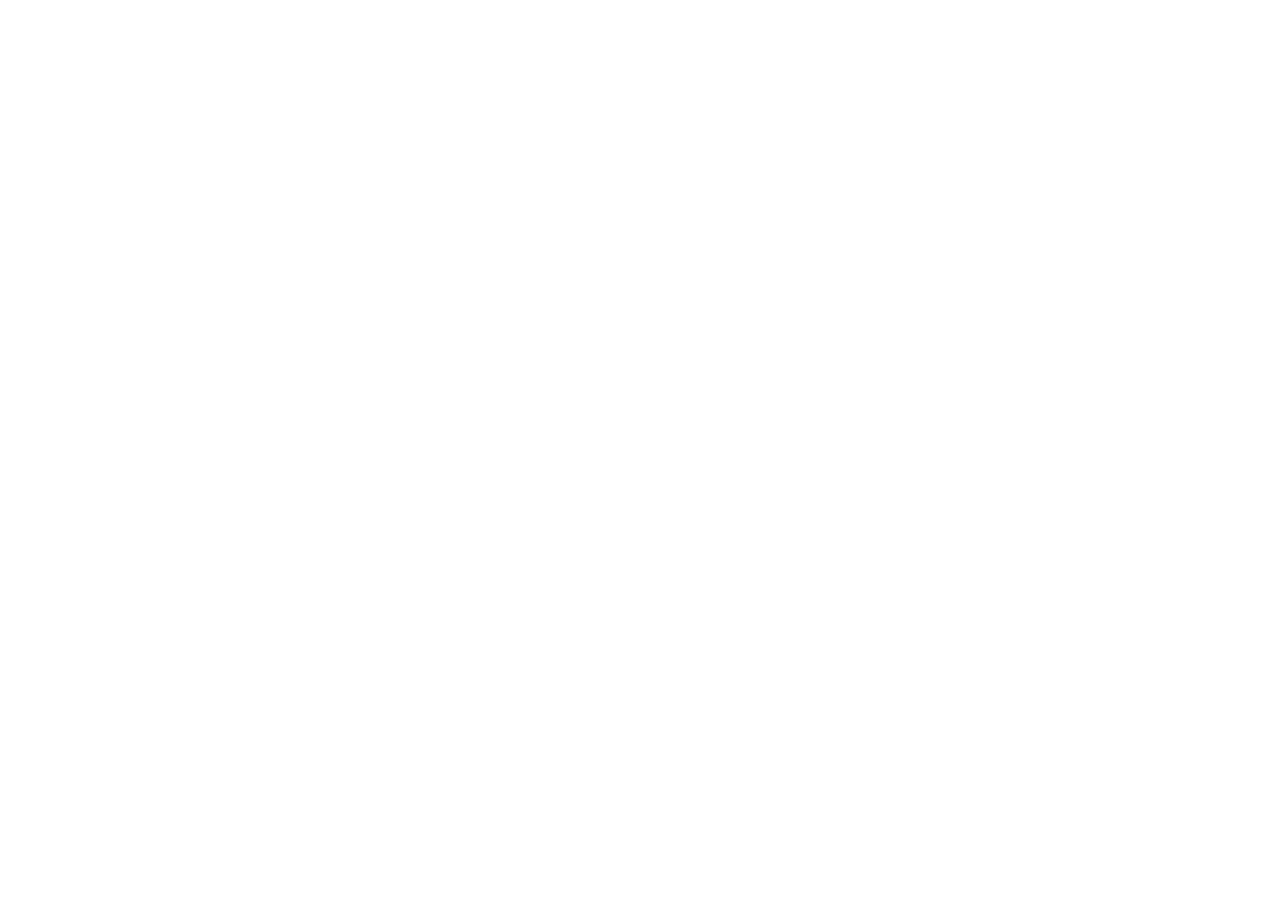
==== index.html @ aae98990 "initial files and repo" ====
<!DOCTYPE html>
<html lang="es">
<head>
    <meta charset="UTF-8">
    <meta http-equiv="X-UA-Compatible" content="IE=edge">
    <meta name="viewport" content="width=device-width, initial-scale=1.0">
    <link rel="stylesheet" href="css/styles.css">
    <link rel="icon" type="image/x-icon" href="./imgs/favicon.png">
    <title>Finanzi | Inicio</title>
</head>
<body>
    <svg xmlns="http://www.w3.org/2000/svg" style="display: none;">
        <symbol id="svg-love" class="svg_elem" viewBox="0 0 24 24">
            <path d="M18 1l-6 4-6-4-6 5v7l12 10 12-10v-7z"/>
        </symbol>
    </svg>

    <header>

    </header>

    <main>

    </main>

    <footer>

    </footer>

    <script type="text/javascript" src="code/index.js"></script>
</body>
</html>
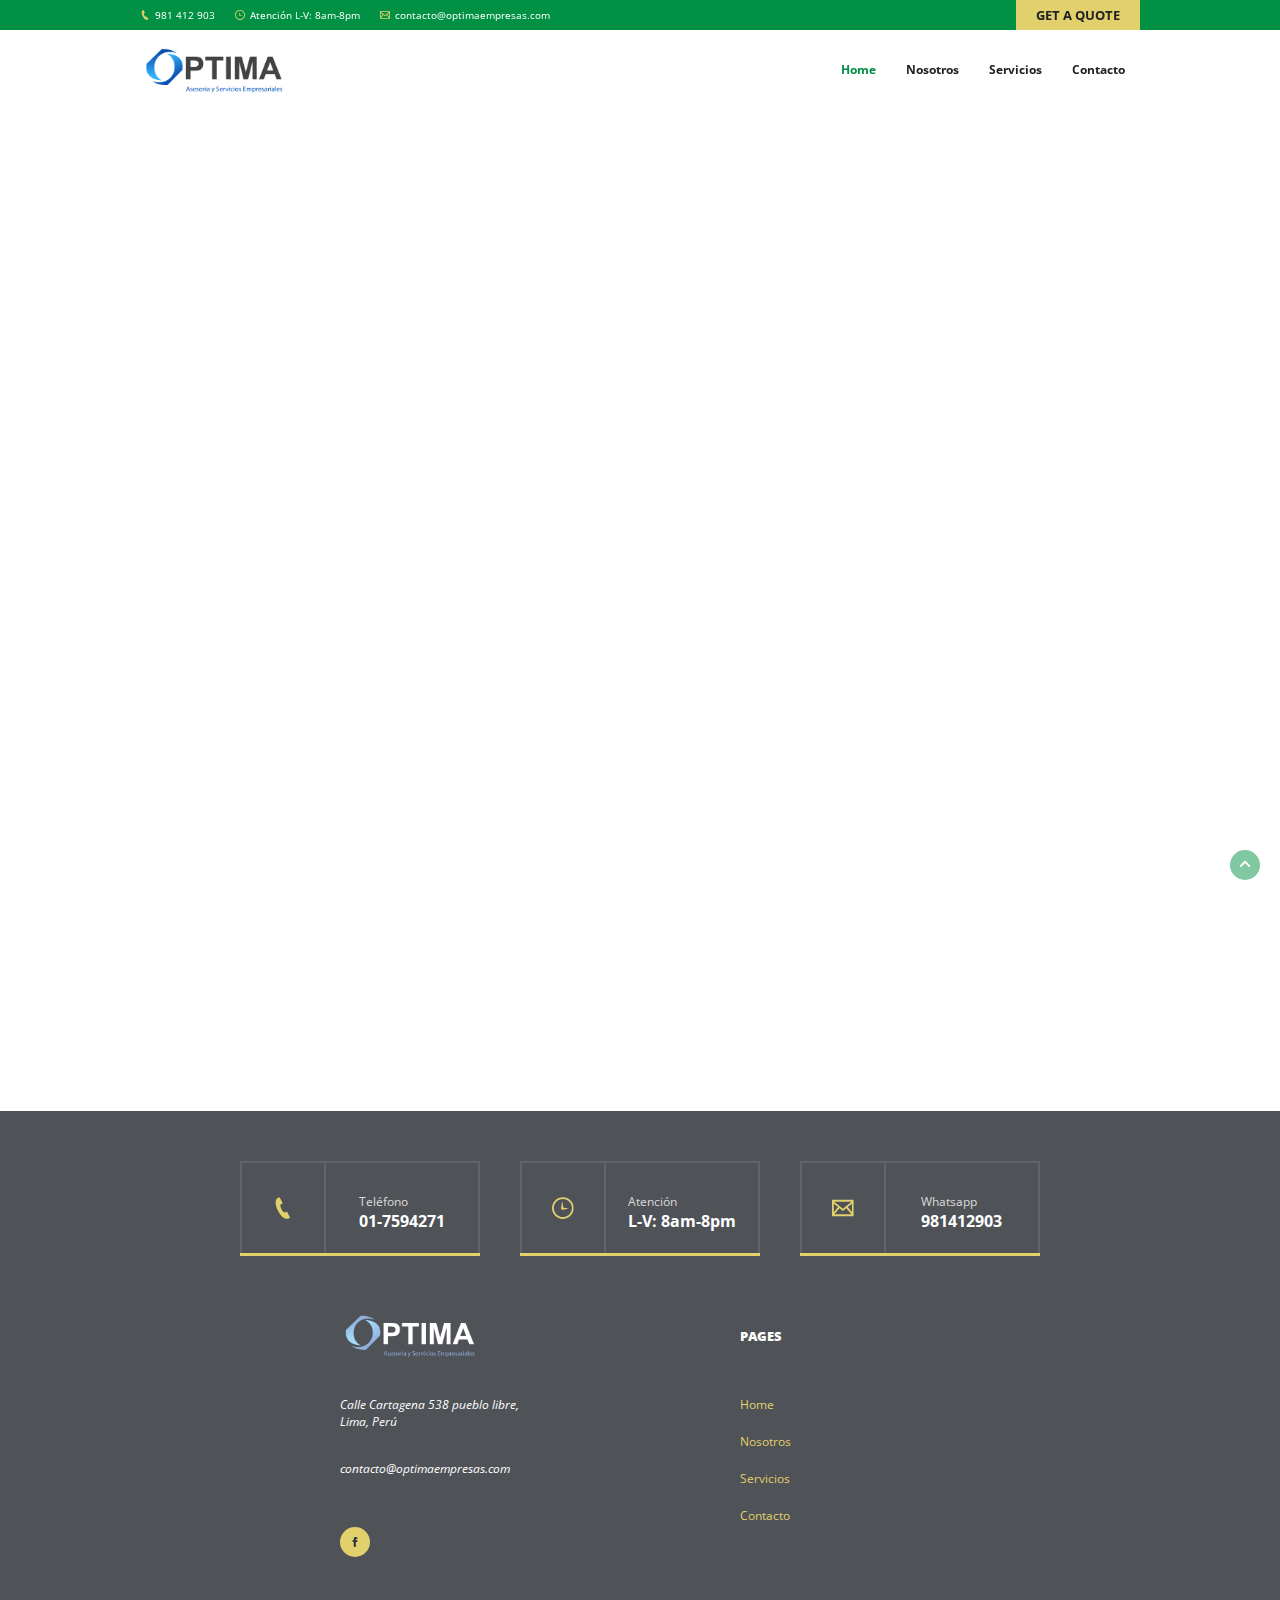
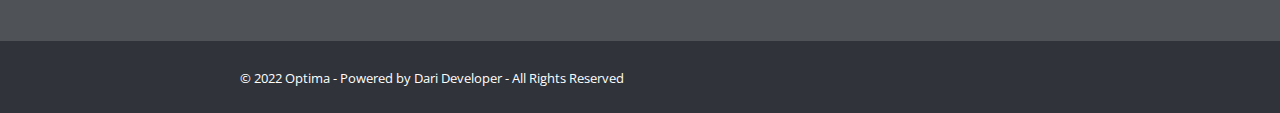
==== commit 5e3ef213: "update data footer & header" ====
--- a/index.html
+++ b/index.html
@@ -6,27 +6,203 @@
     <meta name="viewport" content="width=device-width, initial-scale=1.0">
     <link rel="stylesheet" href="css/styles.css">
     <link rel="icon" type="image/x-icon" href="./imgs/favicon.png">
+    <link rel="preconnect" href="https://fonts.googleapis.com">
+    <link rel="preconnect" href="https://fonts.gstatic.com" crossorigin>
+    <link href="https://fonts.googleapis.com/css2?family=Open+Sans:ital,wght@0,400;0,500;0,600;0,800;1,400&display=swap" rel="stylesheet">
     <title>Finanzi | Inicio</title>
 </head>
 <body>
     <svg xmlns="http://www.w3.org/2000/svg" style="display: none;">
-        <symbol id="svg-love" class="svg_elem" viewBox="0 0 24 24">
-            <path d="M18 1l-6 4-6-4-6 5v7l12 10 12-10v-7z"/>
+        <symbol id="svg-phone" class="svg_elem" viewBox="0 0 24 24">
+            <path d="M20 22.621l-3.521-6.795c-.008.004-1.974.97-2.064 1.011-2.24 1.086-6.799-7.82-4.609-8.994l2.083-1.026-3.493-6.817-2.106 1.039c-7.202 3.755 4.233 25.982 11.6 22.615.121-.055 2.102-1.029 2.11-1.033z"/>
+        </symbol>
+        <symbol id="svg-clock" class="svg_elem" viewBox="0 0 24 24">
+            <path d="M12 2c5.514 0 10 4.486 10 10s-4.486 10-10 10-10-4.486-10-10 4.486-10 10-10zm0-2c-6.627 0-12 5.373-12 12s5.373 12 12 12 12-5.373 12-12-5.373-12-12-12zm5.848 12.459c.202.038.202.333.001.372-1.907.361-6.045 1.111-6.547 1.111-.719 0-1.301-.582-1.301-1.301 0-.512.77-5.447 1.125-7.445.034-.192.312-.181.343.014l.985 6.238 5.394 1.011z"/>
+        </symbol>
+        <symbol id="svg-mail" class="svg_elem" viewBox="0 0 24 24">
+            <path d="M0 3v18h24v-18h-24zm6.623 7.929l-4.623 5.712v-9.458l4.623 3.746zm-4.141-5.929h19.035l-9.517 7.713-9.518-7.713zm5.694 7.188l3.824 3.099 3.83-3.104 5.612 6.817h-18.779l5.513-6.812zm9.208-1.264l4.616-3.741v9.348l-4.616-5.607z"/>
+        </symbol>
+        <symbol id="svg-facebook" class="svg_elem" viewBox="0 0 24 24">
+            <path d="M9 8h-3v4h3v12h5v-12h3.642l.358-4h-4v-1.667c0-.955.192-1.333 1.115-1.333h2.885v-5h-3.808c-3.596 0-5.192 1.583-5.192 4.615v3.385z"/>
+        </symbol>
+        <symbol id="svg-arrow" class="svg_elem" viewBox="0 0 24 24">
+            <path d="M5 3l3.057-3 11.943 12-11.943 12-3.057-3 9-9z"/>
         </symbol>
     </svg>
 
     <header>
+        <section class="top-bar" id="top">
+            <div class="content regular-width">
+                <div class="links">
+                    <div class="link">
+                        <svg class="icon">
+                            <use xlink:href="#svg-phone"></use>
+                        </svg>
+                        <a href="tel:+981412903">981 412 903</a>
+                    </div>
+                    <div class="link">
+                        <svg class="icon">
+                            <use xlink:href="#svg-clock"></use>
+                        </svg>
+                        <p>Atención L-V: 8am-8pm</p>
+                    </div>
+                    <div class="link">
+                        <svg class="icon">
+                            <use xlink:href="#svg-mail"></use>
+                        </svg>
+                        <a href="mailto:contacto@optimaempresas.com">contacto@optimaempresas.com</a>
+                    </div>
+                </div>
+                <a href="" class="btn small-cta">GET A QUOTE</a>
+            </div>
+        </section>
+        <section class="menu">
+            <div class="content regular-width">
+                <div class="wrapper-img logo">
+                    <img src="imgs/logo.png" alt="Finanzi logo">
+                </div>
+    
+                <nav>
+                    <ul>
+                        <li>
+                            <a href="" class="active">Home</a>
+                        </li>
+                        <li>
+                            <a href="">Nosotros</a>
+                        </li>
+                        <li>
+                            <a href="">Servicios</a>
+                        </li>
+                        <li>
+                            <a href="">Contacto</a>
+                        </li>
+                    </ul>
+                </nav>
+            </div>
+        </section>
 
     </header>
 
-    <main>
+    <main style="height: 1000px;">
 
     </main>
 
     <footer>
-
+        <section class="middle contact">
+            <div class="content small-width">
+                <section class="contact-cards">
+                    <article class="card phone">
+                        <svg class="icon">
+                            <use xlink:href="#svg-phone"></use>
+                        </svg>
+                        <div class="text-wrapper">
+                            <a href="tel:017594271">
+                                Teléfono
+                                <span>        
+                                    01-7594271
+                                </span>
+                            </a>
+                        </div>
+                    </article>
+
+                    
+                    <article class="card schedule">
+                        <svg class="icon">
+                            <use xlink:href="#svg-clock"></use>
+                        </svg>
+                        <div class="text-wrapper">
+                            <p>
+                                Atención 
+                                <span>        
+                                    L-V: 8am-8pm
+                                </span>
+                            </p>
+                        </div>
+                    </article>
+                    
+                    <article class="card email">
+                        <svg class="icon">
+                            <use xlink:href="#svg-mail"></use>
+                        </svg>
+                        <div class="text-wrapper">
+                            <a href="https://api.whatsapp.com/send?phone=51981412903">
+                                Whatsapp
+                                <span>        
+                                    981412903
+                                </span>
+                            </a>
+                        </div>
+                    </article>
+                </section>
+
+                <section class="widgets">
+                    <article class="socials">
+                        <div class="content">
+                            <div class="wrapper-img logo">
+                                <img src="imgs/logo-white.png" alt="Finanzi logo">
+                            </div>
+                            <address>
+                                <span>
+                                    Calle Cartagena 538 pueblo libre, 
+                                    <br>
+                                    Lima, Perú
+                                </span>
+                                <span>
+                                    contacto@optimaempresas.com
+                                </span>
+                            </address>
+                            <div class="icons">
+                                <a href="https://www.facebook.com/profile.php?id=100041220224706">
+                                    <svg class="icon facebook">
+                                        <use xlink:href="#svg-facebook"></use>
+                                    </svg>
+                                </a>
+                            </div>
+                        </div>
+                    </article>
+                    <article class="pages">
+                        <div class="content">
+                            <h4>
+                                PAGES
+                            </h4>
+                            <ul>
+                                <li>
+                                    <a href="" class="active">Home</a>
+                                </li>
+                                <li>
+                                    <a href="">Nosotros</a>
+                                </li>
+                                <li>
+                                    <a href="">Servicios</a>
+                                </li>
+                                <li>
+                                    <a href="">Contacto</a>
+                                </li>
+                            </ul>
+                        </div>
+                    </article>
+
+                </section>
+
+            </div>
+        </section>
+
+        <section class="bottom copyright">
+            <div class="content small-width">
+                <small>
+                    © 2022 Optima - Powered by Dari Developer - All Rights Reserved
+                </small>
+            </div>
+        </section>
+
+        <button id="go-top">
+            <svg>
+                <use xlink:href="#svg-arrow"></use>
+            </svg>
+        </button>
     </footer>
 
-    <script type="text/javascript" src="code/index.js"></script>
+    <script type="text/javascript" src="code/header.js"></script>
+    <script type="text/javascript" src="code/footer.js"></script>
 </body>
 </html>--- a/css/styles.css
+++ b/css/styles.css
@@ -0,0 +1,367 @@
+html {
+  margin: 0;
+  padding: 0;
+  scroll-behavior: smooth;
+}
+
+body {
+  margin: 0;
+  padding: 0;
+  scroll-behavior: smooth;
+}
+
+.wrapper-img {
+  margin: 0;
+  padding: 0;
+  display: flex;
+  align-items: center;
+  justify-content: center;
+}
+.wrapper-img img {
+  margin: 0;
+  padding: 0;
+  width: 100%;
+  height: 100%;
+}
+
+p {
+  font-size: 18px;
+}
+p.small {
+  font-size: 16px;
+}
+
+.hide {
+  display: none !important;
+}
+
+a {
+  text-decoration: none;
+  color: #009144;
+}
+
+.regular-width {
+  width: 1000px;
+  margin: 0 auto;
+}
+
+.small-width {
+  width: 800px;
+  margin: 0 auto;
+}
+
+header {
+  font-family: "Open Sans", sans-serif;
+  width: 100%;
+  position: sticky;
+  top: -30px;
+}
+header .top-bar {
+  width: 100%;
+  background-color: #009144;
+}
+header .top-bar .content {
+  display: flex;
+  align-items: center;
+  justify-content: space-between;
+  height: 30px;
+}
+header .top-bar .content .links {
+  display: flex;
+  align-items: center;
+  justify-content: center;
+}
+header .top-bar .content .links .link {
+  display: flex;
+  align-items: center;
+  justify-content: center;
+  margin-right: 20px;
+}
+header .top-bar .content .links .link .icon {
+  height: 10px;
+  width: 10px;
+  margin-right: 5px;
+  display: inline-block;
+  fill: #e1d06c;
+}
+header .top-bar .content .links .link a, header .top-bar .content .links .link p {
+  display: inline-block;
+  font-size: 10px;
+  color: #fff;
+}
+header .top-bar .content .links .link a:hover {
+  color: #e1d06c;
+}
+header .top-bar .content .btn.small-cta {
+  height: 100%;
+  padding: 0 20px;
+  line-height: 30px;
+}
+header .top-bar .content .btn.small-cta:hover {
+  background-color: rgba(225, 208, 108, 0.9);
+}
+header .menu {
+  width: 100%;
+  background-color: #fff;
+}
+header .menu .content {
+  display: flex;
+  align-items: center;
+  justify-content: space-between;
+}
+header .menu .content .logo {
+  width: 150px;
+  height: auto;
+  margin: 15px 0;
+}
+header .menu .content .logo img {
+  height: inherit;
+  width: inherit;
+}
+header .menu .content ul {
+  display: flex;
+  align-items: center;
+  justify-content: flex-end;
+}
+header .menu .content ul li {
+  list-style: none;
+  font-size: 12px;
+}
+header .menu .content ul li a {
+  color: #222222;
+  font-weight: bold;
+  transition-duration: 0.5s;
+  padding: 0 15px;
+  height: 40px;
+  display: inline-block;
+  line-height: 40px;
+}
+header .menu .content ul li a.active {
+  color: #009144;
+  cursor: none;
+}
+header .menu .content ul li a:hover:not(.active) {
+  color: #009144;
+  font-size: 14px;
+}
+
+footer {
+  font-family: "Open Sans", sans-serif;
+  color: #fff;
+}
+footer .middle {
+  background-color: rgba(48, 52, 58, 0.85);
+  padding-top: 50px;
+  padding-bottom: 80px;
+}
+footer .middle .contact-cards {
+  display: flex;
+  align-items: center;
+  justify-content: space-between;
+  padding-bottom: 50px;
+}
+footer .middle .contact-cards .card {
+  display: flex;
+  align-items: center;
+  justify-content: center;
+  border-bottom: 3px solid #e1d06c;
+  transition-duration: 0.5s;
+  width: 30%;
+}
+footer .middle .contact-cards .card:hover {
+  background-color: #30343a;
+}
+footer .middle .contact-cards .card .icon {
+  width: 30px;
+  height: 30px;
+  fill: #e1d06c;
+  padding: 30px;
+  border: 2px solid rgba(255, 255, 255, 0.1);
+  border-bottom: none;
+}
+footer .middle .contact-cards .card .text-wrapper {
+  width: calc(100% - 30px);
+  display: flex;
+  align-items: center;
+  justify-content: center;
+  border: 2px solid rgba(255, 255, 255, 0.1);
+  border-left: 0;
+  border-bottom: none;
+}
+footer .middle .contact-cards .card .text-wrapper p, footer .middle .contact-cards .card .text-wrapper a {
+  height: 30px;
+  color: #fff;
+  font-size: 12px;
+  color: rgba(255, 255, 255, 0.8);
+  padding: 30px 0;
+  margin: 0 auto;
+  transition-duration: 0.5s;
+  display: inline-block;
+}
+footer .middle .contact-cards .card .text-wrapper p span, footer .middle .contact-cards .card .text-wrapper a span {
+  color: #fff;
+  display: block;
+  font-size: 16px;
+  font-weight: bold;
+}
+footer .middle .contact-cards .card a:hover span {
+  color: #e1d06c;
+}
+footer .middle .widgets {
+  display: flex;
+  align-items: flex-start;
+  justify-content: space-between;
+  font-size: 12px;
+}
+footer .middle .widgets h4 {
+  font-size: 13px;
+  font-weight: 800;
+  line-height: 60px;
+  margin-top: 0;
+  margin-bottom: 30px;
+}
+footer .middle .widgets article {
+  width: 50%;
+}
+footer .middle .widgets article .content {
+  margin: 0 auto;
+  width: auto;
+  margin-left: 25%;
+}
+footer .middle .widgets .socials .logo {
+  width: auto;
+  height: 60px;
+  margin-bottom: 30px;
+  justify-content: flex-start;
+}
+footer .middle .widgets .socials .logo img {
+  width: auto;
+  height: 80%;
+  max-width: 100%;
+}
+footer .middle .widgets .socials address span {
+  margin-bottom: 30px;
+  display: block;
+}
+footer .middle .widgets .socials .icons {
+  margin-top: 50px;
+  display: flex;
+  align-items: center;
+  justify-content: flex-start;
+}
+footer .middle .widgets .socials .icons .icon {
+  border-radius: 50%;
+  fill: #30343a;
+  background-color: #e1d06c;
+  width: 10px;
+  height: 10px;
+  padding: 10px;
+  margin-right: 5px;
+}
+footer .middle .widgets .socials .icons .icon:hover {
+  fill: #fff;
+  background-color: #009144;
+}
+footer .middle .widgets .pages ul {
+  margin: 0;
+  padding: 0;
+}
+footer .middle .widgets .pages ul li {
+  list-style: none;
+}
+footer .middle .widgets .pages ul li a {
+  color: #e1d06c;
+  margin-bottom: 20px;
+  display: block;
+}
+footer .middle .widgets .pages ul li a:hover {
+  opacity: 0.8;
+}
+footer .middle .widgets .suscribe p {
+  font-size: 12px;
+  margin-bottom: 20px;
+}
+footer .middle .widgets .suscribe form {
+  margin: 0;
+  padding: 0;
+  display: flex;
+  align-items: center;
+  justify-content: center;
+  margin-bottom: 20px;
+}
+footer .middle .widgets .suscribe form input, footer .middle .widgets .suscribe form button {
+  border: none;
+  margin: 0;
+  padding: 0;
+}
+footer .middle .widgets .suscribe form input[type=email] {
+  width: calc(100% - 70px);
+  height: 35px;
+  padding: 0 20px;
+}
+footer .middle .widgets .suscribe form input[type=email]:focus {
+  outline: none;
+  border: 2px solid #009144;
+  width: calc(100% - 70px - 4px);
+  height: 31px;
+}
+footer .middle .widgets .suscribe form button {
+  width: 35px;
+  height: 35px;
+  background-color: #009144;
+  cursor: pointer;
+}
+footer .middle .widgets .suscribe form button .icon {
+  width: 15px;
+  height: 15px;
+  fill: #fff;
+  margin: 0;
+  padding: 0;
+}
+footer .bottom {
+  background-color: #30343a;
+}
+footer .bottom .content {
+  padding: 25px 0;
+}
+footer #go-top {
+  border: none;
+  width: 30px;
+  height: 30px;
+  border-radius: 50%;
+  background-color: #009144;
+  opacity: 0.5;
+  cursor: pointer;
+  position: fixed;
+  right: 20px;
+  bottom: 20px;
+  display: inline-block;
+}
+footer #go-top:hover {
+  opacity: 1;
+}
+footer #go-top svg {
+  width: 60%;
+  height: 60%;
+  padding: 20%;
+  transform: rotateZ(-90deg);
+  fill: #fff;
+}
+footer #go-top:focus {
+  outline: none;
+}
+
+.btn.small-cta {
+  border: none;
+  background-color: #e1d06c;
+  color: #222222;
+  cursor: pointer;
+  display: inline-block;
+  font-size: 13px;
+  font-weight: bold;
+}
+.btn.small-cta:hover {
+  background-color: rgba(225, 208, 108, 0.9);
+}
+
+/*# sourceMappingURL=styles.css.map */
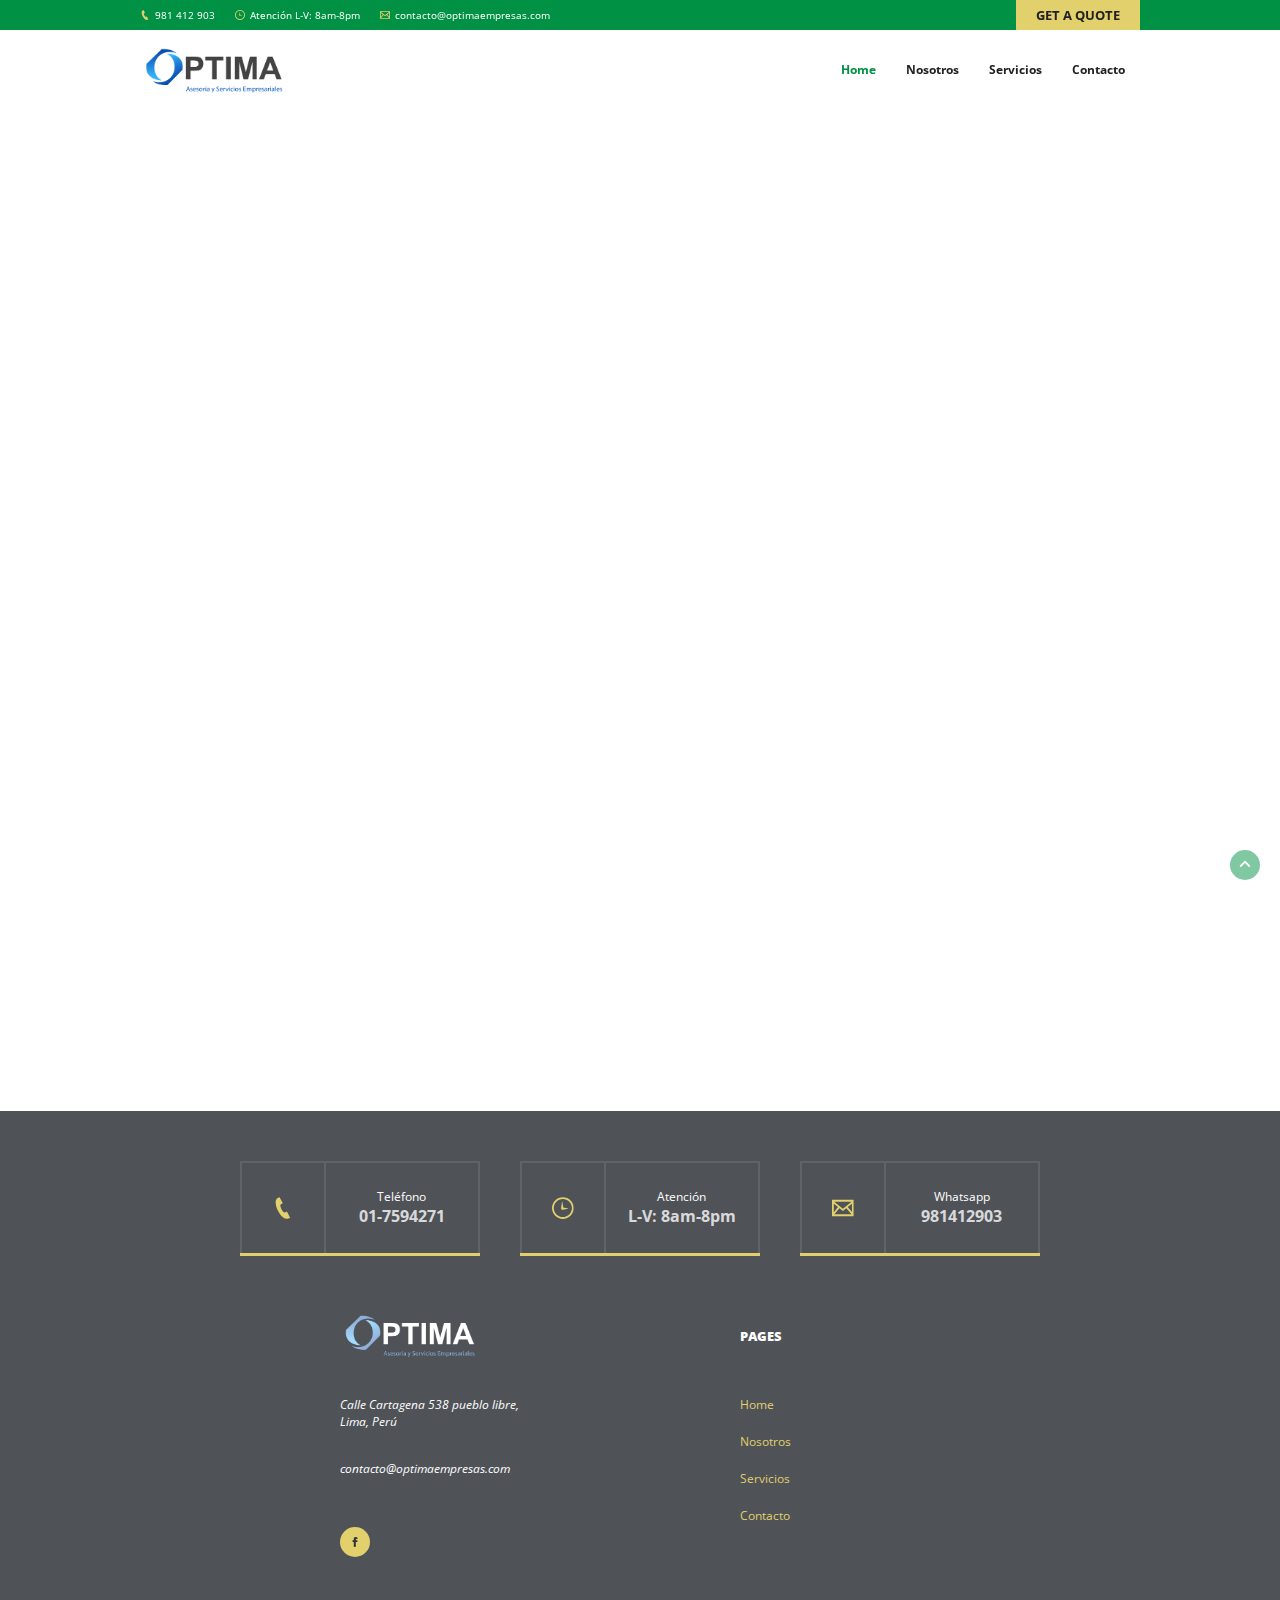
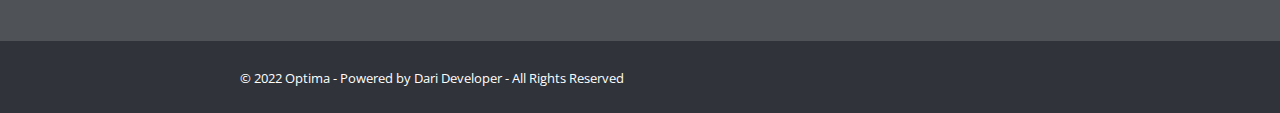
==== commit 62f1c992: "footer responsive" ====
--- a/index.html
+++ b/index.html
@@ -28,6 +28,9 @@
         <symbol id="svg-arrow" class="svg_elem" viewBox="0 0 24 24">
             <path d="M5 3l3.057-3 11.943 12-11.943 12-3.057-3 9-9z"/>
         </symbol>
+        <symbol id="svg-menu" class="svg_elem" viewBox="0 0 24 24">
+            <path d="M24 6h-24v-4h24v4zm0 4h-24v4h24v-4zm0 8h-24v4h24v-4z"/>
+        </symbol>
     </svg>
 
     <header>
@@ -46,7 +49,7 @@
                         </svg>
                         <p>Atención L-V: 8am-8pm</p>
                     </div>
-                    <div class="link">
+                    <div class="link email">
                         <svg class="icon">
                             <use xlink:href="#svg-mail"></use>
                         </svg>
@@ -58,8 +61,17 @@
         </section>
         <section class="menu">
             <div class="content regular-width">
-                <div class="wrapper-img logo">
-                    <img src="imgs/logo.png" alt="Finanzi logo">
+
+                <div class="logo-btn-wrapper">
+                    <div class="wrapper-img logo">
+                        <img src="imgs/logo.png" alt="Finanzi logo">
+                    </div>
+    
+                    <button id="menu-btn">
+                        <svg>
+                            <use xlink:href="#svg-menu"></use>
+                        </svg>
+                    </button>
                 </div>
     
                 <nav>
@@ -87,7 +99,7 @@
 
     </main>
 
-    <footer>
+    <footer class="">
         <section class="middle contact">
             <div class="content small-width">
                 <section class="contact-cards">
@@ -96,11 +108,11 @@
                             <use xlink:href="#svg-phone"></use>
                         </svg>
                         <div class="text-wrapper">
+                            <span>        
+                                Teléfono
+                            </span>
                             <a href="tel:017594271">
-                                Teléfono
-                                <span>        
-                                    01-7594271
-                                </span>
+                                01-7594271
                             </a>
                         </div>
                     </article>
@@ -111,11 +123,11 @@
                             <use xlink:href="#svg-clock"></use>
                         </svg>
                         <div class="text-wrapper">
+                            <span>        
+                                Atención
+                            </span>
                             <p>
-                                Atención 
-                                <span>        
-                                    L-V: 8am-8pm
-                                </span>
+                                L-V: 8am-8pm
                             </p>
                         </div>
                     </article>
@@ -125,11 +137,11 @@
                             <use xlink:href="#svg-mail"></use>
                         </svg>
                         <div class="text-wrapper">
+                            <span>        
+                                Whatsapp
+                            </span>
                             <a href="https://api.whatsapp.com/send?phone=51981412903">
-                                Whatsapp
-                                <span>        
-                                    981412903
-                                </span>
+                                981412903
                             </a>
                         </div>
                     </article>
--- a/css/styles.css
+++ b/css/styles.css
@@ -44,10 +44,20 @@
   width: 1000px;
   margin: 0 auto;
 }
+@media screen and (max-width: 1100px) {
+  .regular-width {
+    width: 90%;
+  }
+}
 
 .small-width {
   width: 800px;
   margin: 0 auto;
+}
+@media screen and (max-width: 900px) {
+  .small-width {
+    width: 90%;
+  }
 }
 
 header {
@@ -109,25 +119,40 @@
   align-items: center;
   justify-content: space-between;
 }
-header .menu .content .logo {
+header .menu .content .logo-btn-wrapper .logo {
   width: 150px;
   height: auto;
   margin: 15px 0;
 }
-header .menu .content .logo img {
+header .menu .content .logo-btn-wrapper .logo img {
   height: inherit;
   width: inherit;
 }
-header .menu .content ul {
+header .menu .content .logo-btn-wrapper #menu-btn {
+  display: none;
+  border: none;
+  background: none;
+  border: none;
+  width: 30px;
+  height: 30px;
+}
+header .menu .content .logo-btn-wrapper #menu-btn:focus {
+  outline: none;
+}
+header .menu .content .logo-btn-wrapper #menu-btn svg {
+  width: 100%;
+  height: 100%;
+}
+header .menu .content nav ul {
   display: flex;
   align-items: center;
   justify-content: flex-end;
 }
-header .menu .content ul li {
+header .menu .content nav ul li {
   list-style: none;
   font-size: 12px;
 }
-header .menu .content ul li a {
+header .menu .content nav ul li a {
   color: #222222;
   font-weight: bold;
   transition-duration: 0.5s;
@@ -136,13 +161,58 @@
   display: inline-block;
   line-height: 40px;
 }
-header .menu .content ul li a.active {
+header .menu .content nav ul li a.active {
   color: #009144;
   cursor: none;
 }
-header .menu .content ul li a:hover:not(.active) {
+header .menu .content nav ul li a:hover:not(.active) {
   color: #009144;
   font-size: 14px;
+}
+@media screen and (max-width: 768px) {
+  header .top-bar .content .links .link.email {
+    display: none;
+  }
+}
+@media screen and (max-width: 600px) {
+  header .menu .content {
+    flex-direction: column;
+  }
+  header .menu .content .logo-btn-wrapper {
+    display: flex;
+    align-items: center;
+    justify-content: space-between;
+    width: 100%;
+  }
+  header .menu .content .logo-btn-wrapper #menu-btn {
+    display: inline-block;
+  }
+  header .menu .content nav {
+    width: 100%;
+    text-align: left;
+    top: 0;
+    left: 0;
+    height: 0;
+    overflow: hidden;
+    transition-duration: 0.5s;
+  }
+  header .menu .content nav.open {
+    height: 165px;
+  }
+  header .menu .content nav ul {
+    display: block;
+    margin: 0;
+    padding: 0;
+  }
+  header .menu .content nav ul li a {
+    width: 100%;
+    display: block;
+  }
+}
+@media screen and (max-width: 420px) {
+  header .top-bar {
+    display: none;
+  }
 }
 
 footer {
@@ -184,27 +254,28 @@
   display: flex;
   align-items: center;
   justify-content: center;
+  flex-direction: column;
   border: 2px solid rgba(255, 255, 255, 0.1);
   border-left: 0;
   border-bottom: none;
-}
-footer .middle .contact-cards .card .text-wrapper p, footer .middle .contact-cards .card .text-wrapper a {
-  height: 30px;
+  height: 90px;
+}
+footer .middle .contact-cards .card .text-wrapper span {
+  color: #fff;
+  display: block;
   color: #fff;
   font-size: 12px;
+}
+footer .middle .contact-cards .card .text-wrapper p, footer .middle .contact-cards .card .text-wrapper a {
+  font-size: 16px;
+  font-weight: bold;
   color: rgba(255, 255, 255, 0.8);
-  padding: 30px 0;
   margin: 0 auto;
   transition-duration: 0.5s;
-  display: inline-block;
-}
-footer .middle .contact-cards .card .text-wrapper p span, footer .middle .contact-cards .card .text-wrapper a span {
-  color: #fff;
   display: block;
-  font-size: 16px;
-  font-weight: bold;
-}
-footer .middle .contact-cards .card a:hover span {
+  padding: 0;
+}
+footer .middle .contact-cards .card .text-wrapper a:hover {
   color: #e1d06c;
 }
 footer .middle .widgets {
@@ -350,6 +421,93 @@
 footer #go-top:focus {
   outline: none;
 }
+@media screen and (max-width: 800px) {
+  footer .middle .contact-cards .card {
+    flex-direction: column;
+    align-items: flex-start;
+    border: 2px solid rgba(255, 255, 255, 0.1);
+    border-bottom: 3px solid #e1d06c;
+    padding: 20px;
+    width: calc(30% - 40px);
+  }
+  footer .middle .contact-cards .card .icon, footer .middle .contact-cards .card .text-wrapper {
+    border: none;
+  }
+  footer .middle .contact-cards .card .icon {
+    padding: 0;
+    margin-bottom: 30px;
+  }
+  footer .middle .contact-cards .card .text-wrapper {
+    justify-content: flex-start;
+    height: auto;
+  }
+  footer .middle .contact-cards .card .text-wrapper a, footer .middle .contact-cards .card .text-wrapper p, footer .middle .contact-cards .card .text-wrapper span {
+    margin: 0;
+    padding: 0;
+    text-align: left;
+    width: 100%;
+  }
+  footer .bottom .content {
+    text-align: center;
+  }
+}
+@media screen and (max-width: 680px) {
+  footer .middle .contact-cards {
+    flex-direction: column;
+  }
+  footer .middle .contact-cards .card {
+    margin-bottom: 20px;
+    width: 90%;
+    flex-direction: row;
+    padding: 0;
+  }
+  footer .middle .contact-cards .card .icon {
+    margin-bottom: 0;
+    padding: 30px;
+    padding-right: 0;
+  }
+  footer .middle .contact-cards .card .text-wrapper {
+    justify-content: center;
+    height: 90px;
+  }
+  footer .middle .contact-cards .card .text-wrapper a, footer .middle .contact-cards .card .text-wrapper p, footer .middle .contact-cards .card .text-wrapper span {
+    text-align: center;
+  }
+}
+@media screen and (max-width: 500px) {
+  footer .middle {
+    padding-bottom: 20px;
+  }
+  footer .middle .widgets {
+    flex-direction: column;
+  }
+  footer .middle .widgets article {
+    width: 100%;
+  }
+  footer .middle .widgets article .content {
+    display: flex;
+    align-items: center;
+    justify-content: center;
+    flex-direction: column;
+    margin: 0;
+  }
+  footer .middle .widgets article .content > * {
+    display: inline-block;
+  }
+  footer .middle .widgets article .content .icons {
+    margin-top: 0;
+  }
+  footer .middle .widgets article .content ul li {
+    text-align: center;
+  }
+  footer .middle .widgets article .content h4 {
+    margin-bottom: 0;
+    margin-top: 30px;
+  }
+  footer .bottom .content {
+    font-size: 10px;
+  }
+}
 
 .btn.small-cta {
   border: none;
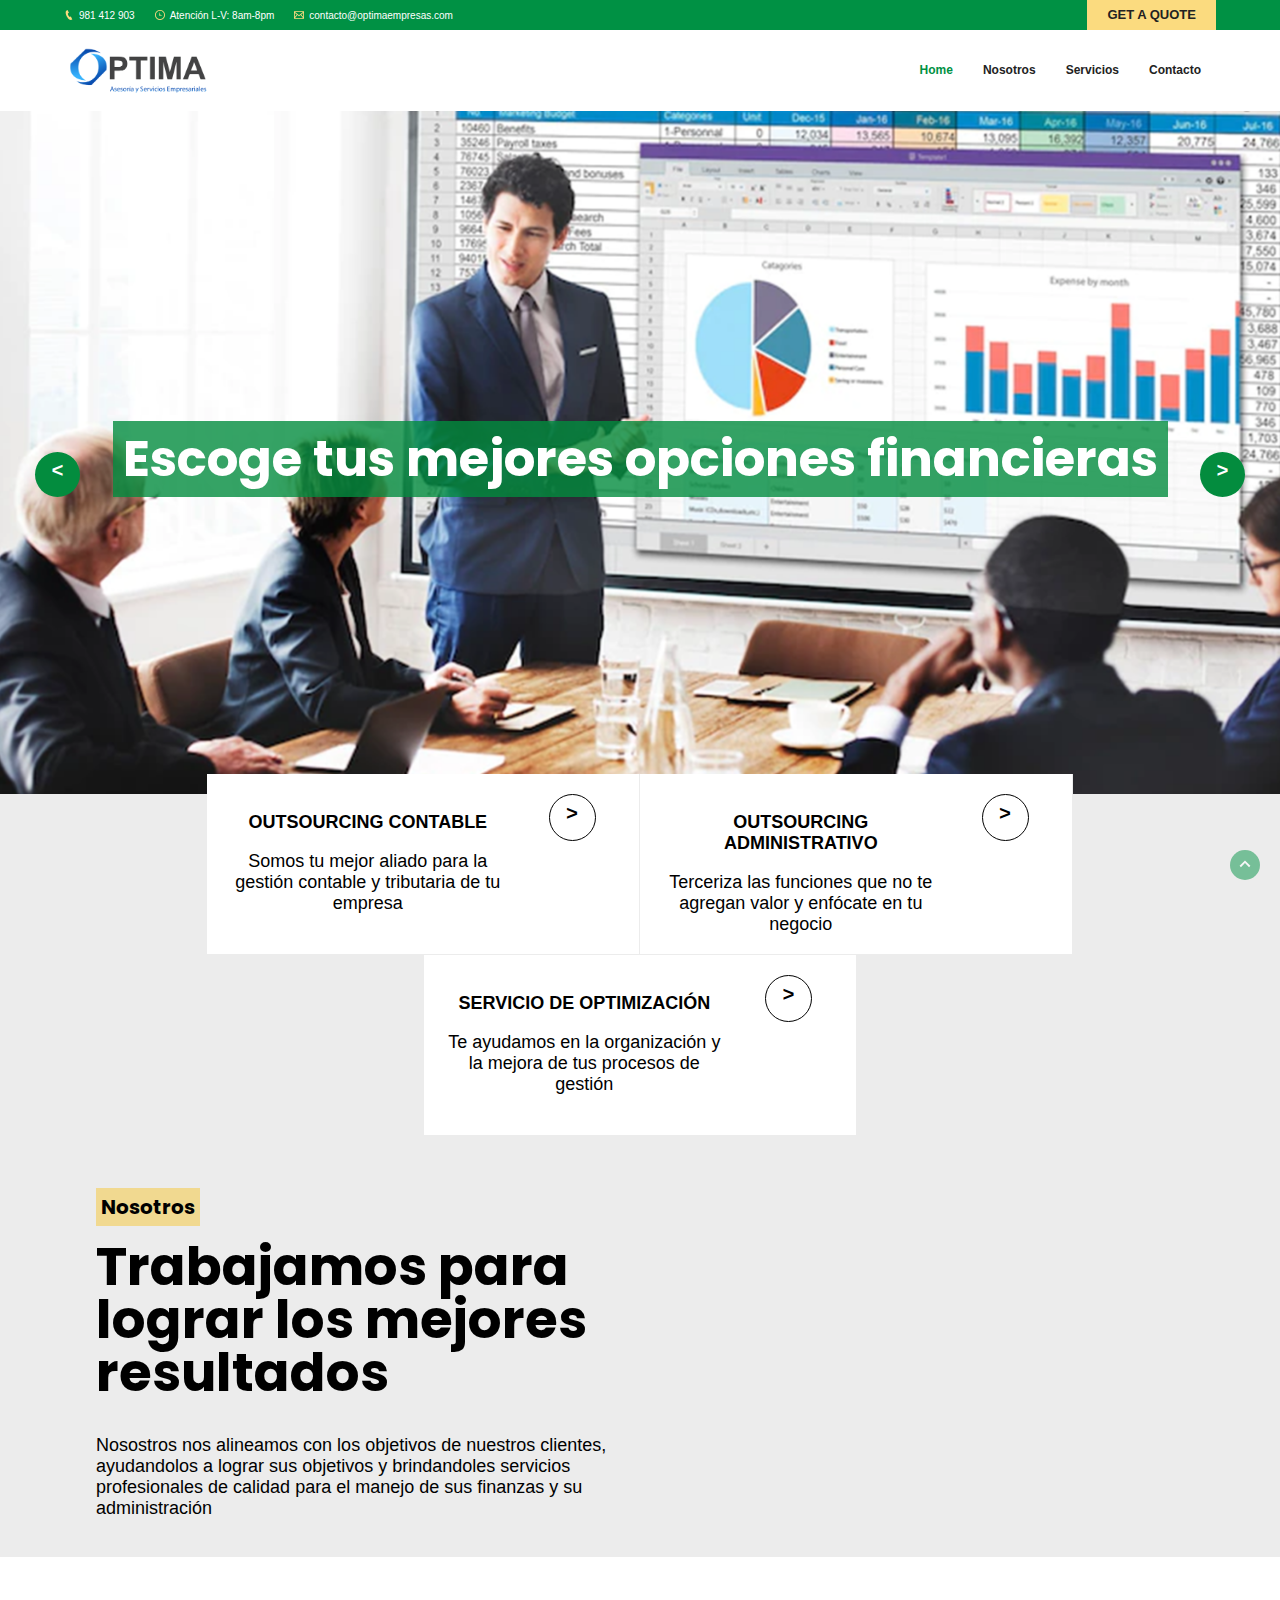
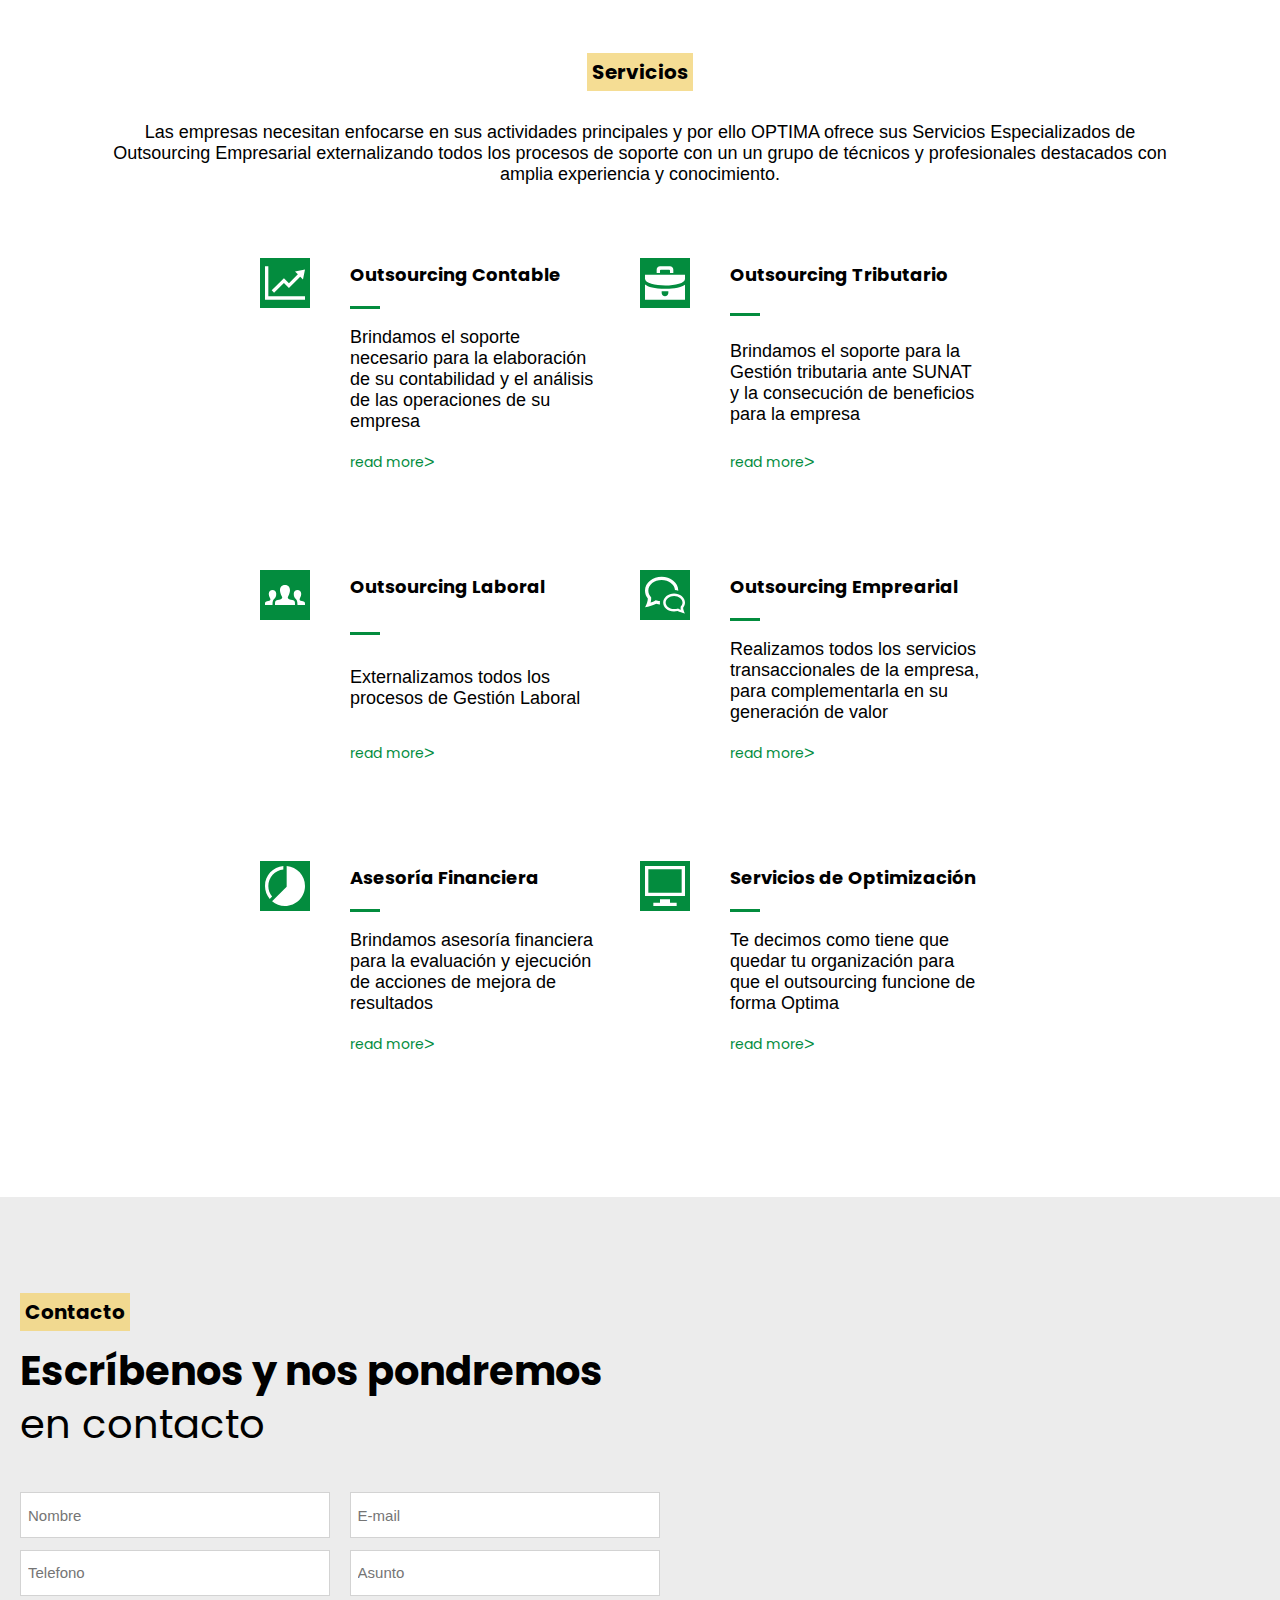
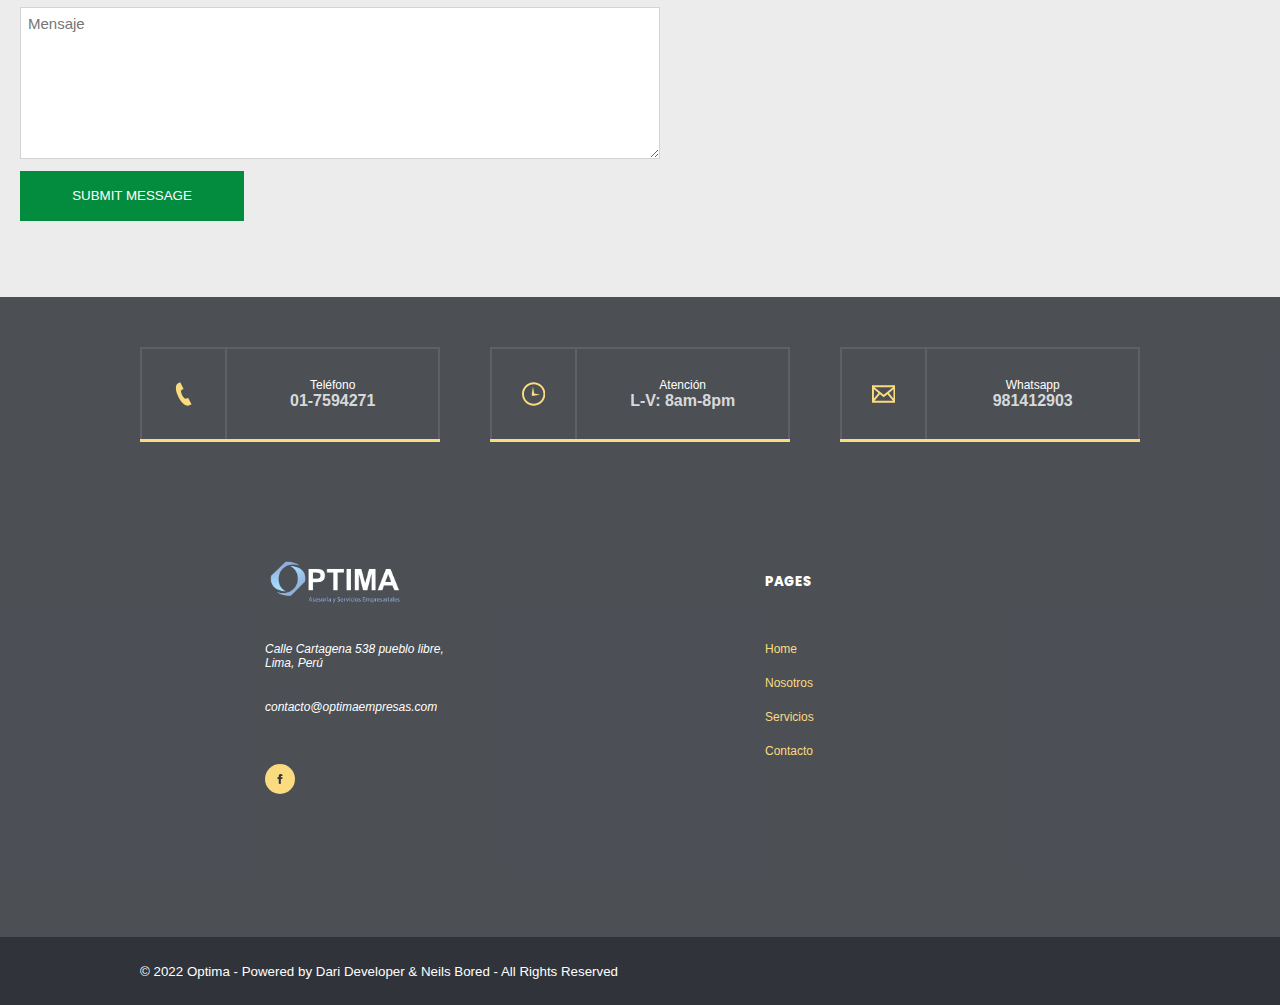
==== commit 42ab2b25: "hotfix responsive and regular width" ====
--- a/index.html
+++ b/index.html
@@ -1,18 +1,50 @@
 <!DOCTYPE html>
-<html lang="es">
+<html lang="en">
+
 <head>
     <meta charset="UTF-8">
     <meta http-equiv="X-UA-Compatible" content="IE=edge">
     <meta name="viewport" content="width=device-width, initial-scale=1.0">
-    <link rel="stylesheet" href="css/styles.css">
-    <link rel="icon" type="image/x-icon" href="./imgs/favicon.png">
-    <link rel="preconnect" href="https://fonts.googleapis.com">
-    <link rel="preconnect" href="https://fonts.gstatic.com" crossorigin>
-    <link href="https://fonts.googleapis.com/css2?family=Open+Sans:ital,wght@0,400;0,500;0,600;0,800;1,400&display=swap" rel="stylesheet">
-    <title>Finanzi | Inicio</title>
+    <link rel="stylesheet" href="css/estilos_NB.css">
+    <link rel="stylesheet" href="css/inicio.css">
+    <link rel="stylesheet" href="css/styles_dd.css">
+    <script src="./JS/jquery.js"></script>
+    <link rel="icon" type="image/x-icon" href="imgs/favicon.png">
+    <title>Inicio | Optima</title>
 </head>
+
 <body>
-    <svg xmlns="http://www.w3.org/2000/svg" style="display: none;">
+    <svg style="display: none;">
+        <symbol id="svg-chart" class="svg_elem" viewBox="0 0 24 24"
+            style="fill-rule:evenodd;clip-rule:evenodd; stroke-linejoin:round;stroke-miterlimit:1.41421;">
+            <path
+                d="M24 3.875l-6 1.221 1.716 1.708-5.351 5.358-3.001-3.002-7.336 7.242 1.41 1.418 5.922-5.834 2.991 2.993 6.781-6.762 1.667 1.66 1.201-6.002zm0 16.125v2h-24v-20h2v18h22z" />
+        </symbol>
+        <symbol id="svg-suitcase" class="svg_elem" viewBox="0 0 24 24"
+            style="fill-rule:evenodd;clip-rule:evenodd; stroke-linejoin:round;stroke-miterlimit:1.41421;">
+            <path
+                d="M12.23 15.5c-6.801 0-10.367-1.221-12.23-2.597v9.097h24v-8.949c-3.218 2.221-9.422 2.449-11.77 2.449zm1.77 2.532c0 1.087-.896 1.968-2 1.968s-2-.881-2-1.968v-1.032h4v1.032zm-14-8.541v-2.491h24v2.605c0 5.289-24 5.133-24-.114zm9-7.491c-1.104 0-2 .896-2 2v2h2v-1.5c0-.276.224-.5.5-.5h5c.276 0 .5.224.5.5v1.5h2v-2c0-1.104-.896-2-2-2h-6z" />
+        </symbol>
+        <symbol id="svg-people" class="svg_elem" viewBox="0 0 24 24"
+            style="fill-rule:evenodd;clip-rule:evenodd; stroke-linejoin:round;stroke-miterlimit:1.41421;">
+            <path
+                d="M17.997 18h-11.995l-.002-.623c0-1.259.1-1.986 1.588-2.33 1.684-.389 3.344-.736 2.545-2.209-2.366-4.363-.674-6.838 1.866-6.838 2.491 0 4.226 2.383 1.866 6.839-.775 1.464.826 1.812 2.545 2.209 1.49.344 1.589 1.072 1.589 2.333l-.002.619zm4.811-2.214c-1.29-.298-2.49-.559-1.909-1.657 1.769-3.342.469-5.129-1.4-5.129-1.265 0-2.248.817-2.248 2.324 0 3.903 2.268 1.77 2.246 6.676h4.501l.002-.463c0-.946-.074-1.493-1.192-1.751zm-22.806 2.214h4.501c-.021-4.906 2.246-2.772 2.246-6.676 0-1.507-.983-2.324-2.248-2.324-1.869 0-3.169 1.787-1.399 5.129.581 1.099-.619 1.359-1.909 1.657-1.119.258-1.193.805-1.193 1.751l.002.463z" />
+        </symbol>
+        <symbol id="svg-dialogue" class="svg_elem" viewBox="0 0 24 24"
+            style="fill-rule:evenodd;clip-rule:evenodd; stroke-linejoin:round;stroke-miterlimit:1.41421;">
+            <path
+                d="M17.454 12.537c2.782 0 5.046 1.779 5.046 3.967 0 1.12-.462 1.745-1.102 2.509-.021.746-.049 1.054.139 1.866-.891-.306-.986-.396-1.666-.813-.894.218-1.489.38-2.465.38-3.087 0-4.998-2.046-4.998-3.942 0-2.188 2.264-3.967 5.046-3.967zm0-1.5c-3.436 0-6.546 2.292-6.546 5.467 0 2.799 2.633 5.442 6.498 5.442.699 0 1.44-.087 2.213-.275.914.561 2.933 1.128 4.352 1.385-.53-1.044-1.117-2.479-1.088-3.479.714-.853 1.117-1.953 1.117-3.073 0-3.158-3.089-5.467-6.546-5.467zm-8.485 4.614c-1.138-.11-1.611-.247-2.611-.491-.97.596-1.26.815-3.008 1.374.418-1.514.364-2.183.333-3.183-.834-1-1.683-2.07-1.683-3.943 0-3.502 3.589-6.352 8-6.352 4.264 0 7.748 2.664 7.978 6.004.698.038 1.377.14 2.021.315-.022-4.834-4.762-8.319-9.999-8.319-5.281 0-10 3.527-10 8.352 0 1.71.615 3.391 1.705 4.695.047 1.527-.851 3.718-1.661 5.313 2.168-.391 5.252-1.258 6.649-2.115.802.196 1.578.314 2.33.374-.135-.749-.148-1.317-.054-2.024z" />
+        </symbol>
+        <symbol id="svg-cake-chart" class="svg_elem" viewBox="0 0 24 24"
+            style="fill-rule:evenodd;clip-rule:evenodd; stroke-linejoin:round;stroke-miterlimit:1.41421;">
+            <path
+                d="M13 12.414v-12.364c6.158.51 11 5.66 11 11.95 0 6.627-5.373 12-12 12-2.953 0-5.654-1.072-7.744-2.842l8.744-8.744zm-2-12.364c-6.158.51-11 5.66-11 11.95 0 2.954 1.072 5.654 2.842 7.745l1.42-1.42c-1.412-1.725-2.262-3.928-2.262-6.325 0-5.177 3.953-9.446 9-9.949v-2.001z" />
+        </symbol>
+        <symbol id="svg-computer" class="svg_elem" viewBox="0 0 24 24"
+            style="fill-rule:evenodd;clip-rule:evenodd; stroke-linejoin:round;stroke-miterlimit:1.41421;">
+            <path d="M0 0v18h24v-18h-24zm22 16h-20v-14h20v14zm-3 6v2h-14v-2h4v-2h6v2h4z" />
+        </symbol>
+
         <symbol id="svg-phone" class="svg_elem" viewBox="0 0 24 24">
             <path d="M20 22.621l-3.521-6.795c-.008.004-1.974.97-2.064 1.011-2.24 1.086-6.799-7.82-4.609-8.994l2.083-1.026-3.493-6.817-2.106 1.039c-7.202 3.755 4.233 25.982 11.6 22.615.121-.055 2.102-1.029 2.11-1.033z"/>
         </symbol>
@@ -41,7 +73,7 @@
                         <svg class="icon">
                             <use xlink:href="#svg-phone"></use>
                         </svg>
-                        <a href="tel:+981412903">981 412 903</a>
+                        <a href="tel:981412903">981 412 903</a>
                     </div>
                     <div class="link">
                         <svg class="icon">
@@ -56,7 +88,7 @@
                         <a href="mailto:contacto@optimaempresas.com">contacto@optimaempresas.com</a>
                     </div>
                 </div>
-                <a href="" class="btn small-cta">GET A QUOTE</a>
+                <a href="./contact.html" class="btn small-cta">GET A QUOTE</a>
             </div>
         </section>
         <section class="menu">
@@ -80,23 +112,253 @@
                             <a href="" class="active">Home</a>
                         </li>
                         <li>
-                            <a href="">Nosotros</a>
+                            <a href="./about_us.html">Nosotros</a>
                         </li>
                         <li>
-                            <a href="">Servicios</a>
+                            <a href="./services.html">Servicios</a>
                         </li>
                         <li>
-                            <a href="">Contacto</a>
+                            <a href="./contact.html">Contacto</a>
                         </li>
                     </ul>
                 </nav>
             </div>
         </section>
-
     </header>
 
-    <main style="height: 1000px;">
-
+    <main class="inicio">
+        <div id="c-slider">
+            <div id="slider">
+                <section class="diapositiva">
+                    <div class="centrado">
+                        <h1 class="underlined_green">Escoge tus mejores opciones financieras</h1>
+                        <!-- <p class="underlined_yellow">Ipsum dolor sit amet consectetur adipisicing</p> -->
+                    </div>
+                    <img src="./img/image1.png" alt="">
+                </section>
+                <section class="diapositiva">
+                    <div class="centrado">
+                        <h1 class="underlined_green">Gestiona tus resultados esperados</h1>
+                        <!-- <p class="underlined_yellow">remipsum dolor sit amet consectetur adipisicing</p> -->
+                    </div>
+                    <img src="./img/image2.png" alt="">
+                </section>
+                <section class="diapositiva">
+                    <div class="centrado">
+                        <h1 class="underlined_green">Te ayudamos a crecer</h1>
+                        <!-- <p class="underlined_yellow">orem ipsum dolor sit amet consectetur adipisicing elit sed do eiusmod</p> -->
+                    </div>
+                    <img src="./img/image3.png" alt="">
+                </section>
+            </div>
+            <div id="btn-prev">&#60;</div>
+            <div id="btn-next">&#62;</div>
+        </div>
+        <section class="cajas">
+            <section class="caja primero" onmouseover="arriba_primero()" onmouseout="abajo_primero()">
+                <aside class="acomodo_izquierda">
+                    <p><strong>OUTSOURCING CONTABLE</strong></p>
+                    <p>Somos tu mejor aliado para la gestión contable y tributaria de tu empresa</p>
+                </aside>
+                <aside class="acomodo_derecha">
+                    <div class="next">&#62;</div>
+                </aside>
+            </section>
+            <section class="caja bordes_lado_izquierdo bordes_lado_derecho segundo" onmouseover="arriba_segundo()"
+                onmouseout="abajo_segundo()">
+                <aside class="acomodo_izquierda">
+                    <p><strong>OUTSOURCING ADMINISTRATIVO</strong></p>
+                    <p>Terceriza las funciones que no te agregan valor y enfócate en tu negocio</p>
+                </aside>
+                <aside class="acomodo_derecha">
+                    <div class="next">&#62;</div>
+                </aside>
+            </section>
+            <section class="caja bordes_lado_derecho tercero" onmouseover="arriba_tercero()"
+                onmouseout="abajo_tercero()">
+                <aside class="acomodo_izquierda">
+                    <p><strong>SERVICIO DE OPTIMIZACIÓN</strong></p>
+                    <p>Te ayudamos en la organización y la mejora de tus procesos de gestión</p>
+                </aside>
+                <aside class="acomodo_derecha">
+                    <div class="next">&#62;</div>
+                </aside>
+            </section>
+        </section>
+        <br>
+        <br>
+        <section class="contenedor">
+            <aside class="izquierda">
+                <h2 class="nosotros">Nosotros</h2>
+                <br>
+                <br>
+                <h3 class="titulo">Trabajamos para lograr los mejores resultados</h3>
+                <br>
+                <br>
+                <p>Nosostros nos alineamos con los objetivos de nuestros clientes, ayudandolos a lograr sus objetivos y
+                    brindandoles servicios profesionales de calidad para el manejo de sus finanzas y su administración
+                </p>
+            </aside>
+            <aside class="derecha">
+                <img class="main-image" src="./img/image4.png" alt="">
+            </aside>
+        </section>
+        <section class="fondo_servicio">
+            <section class="servicios">
+                <h2 class="nosotros">Servicios</h2>
+                <p class="separador">Las empresas necesitan enfocarse en sus actividades principales y por ello OPTIMA
+                    ofrece sus Servicios Especializados de Outsourcing Empresarial externalizando todos los procesos de
+                    soporte con un un grupo de técnicos y profesionales destacados con amplia experiencia y conocimiento.
+                </p>
+                <section class="contenedor-servicios">
+                    <section class="servicio" onmouseover="arriba_1()" onmouseout="abajo_1()">
+                        <aside class="icono">
+                            <p class="estilo-icono caja_1">
+                                <svg>
+                                    <use xlink:href="#svg-chart"></use>
+                                </svg>
+                            </p>
+                        </aside>
+                        <aside class="texto-servicio">
+                            <h3 class="titulo-servicio">Outsourcing Contable</h3>
+                            <div class="rayita"></div>
+                            <p>Brindamos el soporte necesario para la elaboración de su contabilidad y el análisis de las
+                                operaciones de su empresa</p>
+                            <span class="linea" onmouseover="derecha_1()" onmouseout="izquierda_1()"><a href="#">read
+                                    more</a>
+                                <p class="next_color_1">></p>
+                            </span>
+                        </aside>
+                    </section>
+                    <section class="servicio" onmouseover="arriba_2()" onmouseout="abajo_2()">
+                        <aside class="icono">
+                            <p class="estilo-icono caja_2">
+                                <svg>
+                                    <use xlink:href="#svg-suitcase"></use>
+                                </svg>
+                            </p>
+                        </aside>
+                        <aside class="texto-servicio">
+                            <h3 class="titulo-servicio">Outsourcing Tributario</h3>
+                            <div class="rayita"></div>
+                            <p>Brindamos el soporte para la Gestión tributaria ante SUNAT y la consecución de beneficios
+                                para la empresa</p>
+                            <span class="linea" onmouseover="derecha_2()" onmouseout="izquierda_2()"><a href="#">read
+                                    more</a>
+                                <p class="next_color_2">></p>
+                            </span>
+                        </aside>
+                    </section>
+                    <section class="servicio" onmouseover="arriba_3()" onmouseout="abajo_3()">
+                        <aside class="icono">
+                            <p class="estilo-icono caja_3">
+                                <svg>
+                                    <use xlink:href="#svg-people"></use>
+                                </svg>
+                            </p>
+                        </aside>
+                        <aside class="texto-servicio">
+                            <h3 class="titulo-servicio">Outsourcing Laboral</h3>
+                            <div class="rayita"></div>
+                            <p>Externalizamos todos los procesos de Gestión Laboral</p>
+                            <span class="linea" onmouseover="derecha_3()" onmouseout="izquierda_3()"><a href="#">read
+                                    more</a>
+                                <p class="next_color_3">></p>
+                            </span>
+                        </aside>
+                    </section>
+                    <section class="servicio" onmouseover="arriba_4()" onmouseout="abajo_4()">
+                        <aside class="icono">
+                            <p class="estilo-icono caja_4">
+                                <svg>
+                                    <use xlink:href="#svg-dialogue"></use>
+                                </svg>
+                            </p>
+                        </aside>
+                        <aside class="texto-servicio">
+                            <h3 class="titulo-servicio">Outsourcing Emprearial</h3>
+                            <div class="rayita"></div>
+                            <p>Realizamos todos los servicios transaccionales de la empresa, para complementarla en su
+                                generación de valor</p>
+                            <span class="linea" onmouseover="derecha_4()" onmouseout="izquierda_4()"><a href="#">read
+                                    more</a>
+                                <p class="next_color_4">></p>
+                            </span>
+                        </aside>
+                    </section>
+                    <section class="servicio" onmouseover="arriba_5()" onmouseout="abajo_5()">
+                        <aside class="icono">
+                            <p class="estilo-icono caja_5">
+                                <svg>
+                                    <use xlink:href="#svg-cake-chart"></use>
+                                </svg>
+                            </p>
+                        </aside>
+                        <aside class="texto-servicio">
+                            <h3 class="titulo-servicio">Asesoría Financiera</h3>
+                            <div class="rayita"></div>
+                            <p>Brindamos asesoría financiera para la evaluación y ejecución de acciones de mejora de
+                                resultados</p>
+                            <span class="linea" onmouseover="derecha_5()" onmouseout="izquierda_5()"><a href="#">read
+                                    more</a>
+                                <p class="next_color_5">></p>
+                            </span>
+                        </aside>
+                    </section>
+                    <section class="servicio" onmouseover="arriba_6()" onmouseout="abajo_6()">
+                        <aside class="icono">
+                            <p class="estilo-icono caja_6">
+                                <svg>
+                                    <use xlink:href="#svg-computer"></use>
+                                </svg>
+                            </p>
+                        </aside>
+                        <aside class="texto-servicio">
+                            <h3 class="titulo-servicio">Servicios de Optimización</h3>
+                            <div class="rayita"></div>
+                            <p>Te decimos como tiene que quedar tu organización para que el outsourcing funcione de forma
+                                Optima</p>
+                            <span class="linea" onmouseover="derecha_6()" onmouseout="izquierda_6()"><a href="#">read
+                                    more</a>
+                                <p class="next_color_6">></p>
+                            </span>
+                        </aside>
+                    </section>
+                </section>
+            </section>
+        </section>
+        <section class="imagen">
+            <div class="sobrepuesto">
+                <h2 class="nosotros">Contacto</h2>
+                <br>
+                <br>
+                <h3 class="titulo letra">Escríbenos y nos pondremos </h3>
+                <br>    
+                <p class="titulo letra">en contacto</p>
+                <br>
+                <br>
+                <br>
+                <form class="formulario">
+                    <input type="text" id="nombre" name="nombre" placeholder="Nombre" required>
+                    <input type="email" id="mail" name="mail" placeholder="E-mail" required>
+                    <input type="number" id="telefono" name="telefono" placeholder="Telefono" required>
+                    <input type="text" id="asunto" name="asunto" placeholder="Asunto" required>
+                    <textarea name="mensaje" id="mensaje" cols="100" rows="8" placeholder="Mensaje" required></textarea>
+                    <input type="submit" id="submit" value="SUBMIT MESSAGE">
+                </form>
+            </div>
+            <img class="flotante" src="./img/image5.png" alt="">
+        </section>
+        <section class="fondo">
+            <section class="galeria">
+                <img class="marca" src="./img/marca1.png" alt="">
+                <img class="marca" src="./img/marca2.png" alt="">
+                <img class="marca" src="./img/marca3.png" alt="">
+                <img class="marca" src="./img/marca4.png" alt="">
+                <img class="marca" src="./img/marca5.png" alt="">
+                <img class="marca" src="./img/marca6.png" alt="">
+            </section>
+        </section>
     </main>
 
     <footer class="">
@@ -179,17 +441,18 @@
                             </h4>
                             <ul>
                                 <li>
-                                    <a href="" class="active">Home</a>
+                                    <a href="#" class="active">Home</a>
                                 </li>
                                 <li>
-                                    <a href="">Nosotros</a>
+                                    <a href="./about_us.html">Nosotros</a>
                                 </li>
                                 <li>
-                                    <a href="">Servicios</a>
+                                    <a href="./services.html">Servicios</a>
                                 </li>
                                 <li>
-                                    <a href="">Contacto</a>
+                                    <a href="./contact.html">Contacto</a>
                                 </li>
+                                
                             </ul>
                         </div>
                     </article>
@@ -202,7 +465,11 @@
         <section class="bottom copyright">
             <div class="content small-width">
                 <small>
-                    © 2022 Optima - Powered by Dari Developer - All Rights Reserved
+                    © 2022 Optima - Powered by 
+                    <a href="mailto:darideveloper@gmail.com">Dari Developer</a> 
+                    & 
+                    <a href="mailto:abelsotovaldez@gmail.com">Neils Bored</a>
+                     - All Rights Reserved
                 </small>
             </div>
         </section>
@@ -214,7 +481,13 @@
         </button>
     </footer>
 
+    <script type="text/javascript" src="code/index.js"></script>
     <script type="text/javascript" src="code/header.js"></script>
     <script type="text/javascript" src="code/footer.js"></script>
+    <script src="JS/anime.min.js"></script>
+    <script src="JS/operaciones.js"></script>
+    <script type="text/javascript" src="code/slider.js"></script>
+
 </body>
+
 </html>--- a/css/estilos_NB.css
+++ b/css/estilos_NB.css
@@ -0,0 +1,123 @@
+:root {
+    --main-bg-color: #038C3E;
+    --color: #F2D479;
+    --color-grey: #ececec;
+}
+
+.nosotros{
+    background: rgba(242, 212, 121, 0.8);
+    font-size: 20px;
+    font-family: 'Poppins', sans-serif;
+    display:inline;
+    padding: 5px;
+}
+
+.titulo{
+    font-size: 53px;
+    font-family: 'Poppins', sans-serif;
+    display:inline;
+    line-height: 53px;
+}
+
+.contenedor{
+    margin-top: 40%;
+    display: flex;
+    margin: 0 auto;
+    width: 85%;
+    max-width: 1300px;
+}
+
+.izquierda{
+    width: 50%;
+    padding-right: 5%;
+}
+
+.derecha{
+    width: 50%;
+    box-sizing: border-box;
+}
+
+.main-image{
+    border-radius: 10px;
+    width: 100%;
+}
+
+.fondo_servicio{
+    width: 100%;
+    background-color: white;
+}
+
+.servicios{
+    padding: 100px;
+    text-align: center;
+    max-width: 1300px;
+    margin: 20px auto;
+    margin-bottom: 0px;
+}
+
+.contenedor-servicios{
+    display: flex;
+    flex-wrap: wrap;
+    justify-content: center;
+}
+
+.servicio{
+    display: flex;
+    text-align: left;
+    width: 380px;
+    box-sizing: border-box;
+}
+
+.estilo-icono{
+    width: 50px;
+    height: 50px;
+    margin-top: 55px;
+    background-color: var(--main-bg-color);
+    text-align: center;
+    padding: 5px;
+    box-sizing: border-box;
+}
+
+svg {
+    fill: white;
+    width: 40px;
+    height: 40px;
+}
+
+.servicio:hover svg{
+    fill: black;
+} 
+
+.servicio:hover .estilo-icono{
+    background-color: var(--color);
+}
+
+.texto-servicio{
+    padding: 40px;
+    display: flex;
+    flex-direction: column;
+    justify-content: space-between;
+}
+
+.titulo-servicio{
+    font-family: 'Poppins', sans-serif;
+    font-size: 18px;
+}
+
+.rayita{
+    width: 30px;
+    height: 3px;
+    background-color: var(--main-bg-color);
+}
+
+@media (max-width: 800px){
+    .contenedor{
+        flex-direction: column;
+    }
+    .izquierda{
+        width: 100%;
+    }
+    .derecha{
+        width: 100%;
+    }
+}--- a/css/inicio.css
+++ b/css/inicio.css
@@ -0,0 +1,332 @@
+@import url('https://fonts.googleapis.com/css2?family=Poppins:wght@600&display=swap');
+
+:root {
+    --main-bg-color: #038C3E;
+    --color: #F2D479;
+    --color-grey: #ececec;
+}
+
+body{
+    background-color:  var(--color-grey);
+    width: 100%;
+    height: 100%;
+    margin:0;
+    padding:0;
+    box-sizing: border-box;
+    font-family: sans-serif;
+}
+
+.inicio .diapositiva{
+    position: relative;
+    height: 100%;
+    overflow: hidden;
+}
+
+.inicio .centrado{
+    width: 100%;
+    height: 100%;
+    position: absolute;
+    display: flex;
+    flex-wrap: nowrap;
+    flex-direction: column;
+    justify-content: center;
+    align-items: center;
+    align-content: center;
+}
+
+.inicio .underlined_green{
+    margin-bottom: 20px;
+    padding-left: 10px;
+    padding-right: 10px;
+    background: rgba(3, 140, 62, 0.8);
+    font-family: 'Poppins', sans-serif;
+    font-size: 50px;
+    color: white;
+    flex: 0 1 auto;
+    align-self: center;
+}
+
+.inicio .underlined_yellow{
+    margin-top: 0px;
+    margin-bottom: 20%;
+    padding: 15px;
+    background: rgba(242, 212, 121, 0.8);
+    font-size: 20px;
+    flex: 0 1 auto;
+    align-self: center;
+}
+
+.inicio #c-slider{
+    margin:auto;
+    width: 100%;
+    position: relative;
+    overflow:hidden;
+}
+
+.inicio #slider{
+    display: flex;
+    width: 300%;
+}
+
+.inicio #slider section{
+    width: 100%;
+}
+
+.inicio #slider img{
+    display:block;
+    width:100%;
+    height: 100%;
+}
+
+.inicio #btn-prev, #btn-next{
+    width: 45px;
+    height: 45px;
+    background: var(--main-bg-color);
+    color: white;
+    position: absolute;
+    top:50%;
+    transform:translate(0%);
+    line-height: 40px;
+    font-size: 20px;
+    font-weight: bold;
+    text-align: center;
+    border-radius: 50%;
+    font-family: monospace;
+    cursor: pointer;
+}
+
+.inicio #btn-prev:hover, #btn-next:hover{
+    background: var(--color);
+    color: black;
+}
+
+.inicio #btn-prev{
+    left:35px;
+}
+
+.inicio #btn-next{
+    right: 35px;
+}
+
+.inicio .next{
+    border: 1px solid black;
+    width: 45px;
+    height: 45px;
+    background: white;
+    color:black;
+    transform:translate(0%);
+    line-height: 40px;
+    font-size: 20px;
+    font-weight: bold;
+    text-align: center;
+    border-radius: 50%;
+    font-family: monospace;
+}
+
+.inicio .cajas{
+    display:flex;
+    flex-wrap: wrap;
+    justify-content: center;
+    position: relative;
+    bottom: 20px;
+    max-width: 1300px;
+    margin: 0 auto;
+}
+
+.inicio .caja{
+    background-color: white;
+    width: 432px;
+    height: 180px;
+    display: flex;
+    text-align: center;
+}
+
+.inicio .caja:hover{
+    color: white;
+    background-color: var(--main-bg-color);
+}
+
+.inicio .caja:hover .next{
+    background-color: var(--color);
+    color: var(--main-bg-color);
+    border-color: var(--main-bg-color);
+    cursor: pointer;
+}
+
+.inicio .bordes_lado_izquierdo{
+    border-left: 1px solid  var(--color-grey);
+    border-bottom: 1px solid  var(--color-grey);
+}
+
+.inicio .bordes_lado_derecho{
+    border-right: 1px solid  var(--color-grey);
+    border-bottom: 1px solid  var(--color-grey);
+}    
+
+.inicio .acomodo_izquierda{
+    width: 80%;
+    padding: 20px;
+}
+
+.inicio .acomodo_derecha{
+    width: 20%;
+    padding: 20px;
+}
+
+.inicio .servicios{
+    margin-top: 20px;
+    max-width: 1300px;
+}
+
+.inicio .separador{
+    margin-top: 35px;
+    width: 100%;
+    max-width: 1300px;
+}
+
+.inicio a{
+    color: var(--main-bg-color);
+    font-family: 'Poppins', sans-serif;
+    font-size: 14px;
+    text-decoration: none;
+}
+
+.inicio a:hover{
+    text-decoration: underline;
+}
+
+.inicio .next_color_1, .next_color_2, .next_color_3,.next_color_4, .next_color_5, .next_color_6{
+    color: var(--main-bg-color);
+}
+
+.inicio .linea{
+    display:flex;
+    align-items: center;
+    width: 90px;
+    height: 25px;
+}
+
+.inicio .flotante{
+    position: absolute;
+    top: 0;
+    right: 0;
+    height: 100%;
+    width: auto;
+    z-index: -1;
+    opacity: 0.8;
+}
+
+.inicio .letra{
+    font-size: 40px;
+}
+
+.inicio .sobrepuesto{
+    position: absolute;
+    padding: 100px 20px;
+    width: 50%;
+}
+
+.inicio .formulario{
+    display: flex;
+    flex-wrap: wrap;
+    width: 100%;
+    height: 340px;
+    align-items: center;
+    justify-content: space-between;
+    margin-bottom: 30px;
+}
+
+.inicio #nombre, #mail, #telefono, #asunto{
+    width: 46%;
+    height: 30px;
+    font-family: sans-serif;
+    font-size: 15px;
+    padding: 7px;
+    border: 1px solid lightgray;
+}
+
+.inicio #mensaje{
+    width: 100%;
+    font-family: sans-serif;
+    font-size: 15px;
+    padding: 7px;
+    border: 1px solid lightgray;
+}
+
+.inicio #submit{
+    width: 35%;
+    height: 50px;
+    background-color: var(--main-bg-color);
+    color: white;
+    font-weight: 200px;
+    border-style: none;
+}
+
+.inicio #submit:hover{
+    background-color: #074622;
+    cursor: pointer;
+}
+
+.inicio .imagen{
+    position: relative;
+    overflow: hidden;
+    height: 700px;
+    width: 100%;
+}
+
+.inicio .fondo{
+    width: 100%;
+    background-color: white;
+}
+
+.inicio .galeria{
+    display: flex;
+    flex-wrap: wrap;
+    align-items: center;
+    justify-content: space-around;
+    margin: 0 auto;
+    max-width: 1300px;
+}
+
+.inicio .marca{
+    width: 150px;
+}
+
+.inicio .marca:hover{
+    cursor:pointer;
+    opacity: 0.8;
+}
+
+@media (max-width: 800px){
+    .inicio .cajas{
+        bottom: 120px;
+    }
+    .inicio .underlined_green{
+        font-size: 40px;
+    }
+    .inicio .formulario{
+        width: 100%;
+        height: 430px;
+    }
+    .inicio #nombre, #mail, #telefono, #asunto, #submit{
+        width: 100%;
+        height: 30px;
+    }
+    .inicio .imagen{
+        height: 800px;
+    }
+    .inicio .flotante{
+        height: 100%;
+        width: auto;
+        left: 0;
+    }
+    .inicio .sobrepuesto{
+        width: 90%;
+    }
+    .inicio .marca{
+        width: 100%;
+    }
+    .inicio #c-slider{
+        height: 50vh;
+    }
+}--- a/css/styles_dd.css
+++ b/css/styles_dd.css
@@ -0,0 +1,738 @@
+html {
+  margin: 0;
+  padding: 0;
+  scroll-behavior: smooth;
+}
+
+body {
+  margin: 0;
+  padding: 0;
+  scroll-behavior: smooth;
+  font-family: "Open Sans", sans-serif;
+}
+
+h1, h2, h3, h4, h5, h6 {
+  font-family: "Poppins", sans-serif;
+}
+
+.wrapper-img {
+  margin: 0;
+  padding: 0;
+  display: flex;
+  align-items: center;
+  justify-content: center;
+}
+.wrapper-img img {
+  margin: 0;
+  padding: 0;
+  width: 100%;
+  height: 100%;
+}
+
+p {
+  font-size: 18px;
+}
+p.small {
+  font-size: 16px;
+}
+
+.hide {
+  display: none !important;
+}
+
+a {
+  text-decoration: none;
+  color: #009144;
+}
+
+.regular-width {
+  width: 1300px;
+  margin: 0 auto;
+}
+@media screen and (max-width: 1400px) {
+  .regular-width {
+    width: 90%;
+  }
+}
+
+.small-width {
+  width: 1000px;
+  margin: 0 auto;
+}
+@media screen and (max-width: 1100px) {
+  .small-width {
+    width: 90%;
+  }
+}
+
+main .header-bar-wrapper {
+  width: 100%;
+  background-color: #fbdb7f;
+  padding: 30px 0;
+}
+main .header-bar-wrapper h1 {
+  font-size: 43px;
+  margin: 0;
+}
+main .header-bar-wrapper p {
+  font-size: 13px;
+  margin-top: 5px;
+}
+main .header-bar-wrapper p a {
+  color: #222222;
+}
+
+header {
+  width: 100%;
+  position: sticky;
+  top: -30px;
+  z-index: 2;
+}
+header.sticky {
+  border-bottom: 1px solid rgba(34, 34, 34, 0.3);
+}
+header .top-bar {
+  width: 100%;
+  background-color: #009144;
+}
+header .top-bar .content {
+  display: flex;
+  align-items: center;
+  justify-content: space-between;
+  height: 30px;
+}
+header .top-bar .content .links {
+  display: flex;
+  align-items: center;
+  justify-content: center;
+}
+header .top-bar .content .links .link {
+  display: flex;
+  align-items: center;
+  justify-content: center;
+  margin-right: 20px;
+}
+header .top-bar .content .links .link .icon {
+  height: 10px;
+  width: 10px;
+  margin-right: 5px;
+  display: inline-block;
+  fill: #fbdb7f;
+}
+header .top-bar .content .links .link a, header .top-bar .content .links .link p {
+  display: inline-block;
+  font-size: 10px;
+  color: #fff;
+}
+header .top-bar .content .links .link a:hover {
+  color: #fbdb7f;
+}
+header .top-bar .content .btn.small-cta {
+  height: 100%;
+  padding: 0 20px;
+  line-height: 30px;
+}
+header .top-bar .content .btn.small-cta:hover {
+  background-color: rgba(251, 219, 127, 0.9);
+}
+header .menu {
+  width: 100%;
+  background-color: #fff;
+}
+header .menu .content {
+  display: flex;
+  align-items: center;
+  justify-content: space-between;
+}
+header .menu .content .logo-btn-wrapper .logo {
+  width: 150px;
+  height: auto;
+  margin: 15px 0;
+}
+header .menu .content .logo-btn-wrapper .logo img {
+  height: inherit;
+  width: inherit;
+}
+header .menu .content .logo-btn-wrapper #menu-btn {
+  display: none;
+  border: none;
+  background: none;
+  border: none;
+  width: 30px;
+  height: 30px;
+}
+header .menu .content .logo-btn-wrapper #menu-btn:focus {
+  outline: none;
+}
+header .menu .content .logo-btn-wrapper #menu-btn svg {
+  width: 100%;
+  height: 100%;
+  fill: #222222;
+}
+header .menu .content nav ul {
+  display: flex;
+  align-items: center;
+  justify-content: flex-end;
+}
+header .menu .content nav ul li {
+  list-style: none;
+  font-size: 12px;
+}
+header .menu .content nav ul li a {
+  color: #222222;
+  font-weight: bold;
+  transition-duration: 0.5s;
+  padding: 0 15px;
+  height: 40px;
+  display: inline-block;
+  line-height: 40px;
+}
+header .menu .content nav ul li a.active {
+  color: #009144;
+  cursor: default;
+}
+header .menu .content nav ul li a:hover:not(.active) {
+  color: #009144;
+  font-size: 14px;
+}
+@media screen and (max-width: 768px) {
+  header .top-bar .content .links .link.email {
+    display: none;
+  }
+}
+@media screen and (max-width: 600px) {
+  header .menu .content {
+    flex-direction: column;
+  }
+  header .menu .content .logo-btn-wrapper {
+    display: flex;
+    align-items: center;
+    justify-content: space-between;
+    width: 100%;
+  }
+  header .menu .content .logo-btn-wrapper #menu-btn {
+    display: inline-block;
+  }
+  header .menu .content nav {
+    width: 100%;
+    text-align: left;
+    top: 0;
+    left: 0;
+    height: 0;
+    overflow: hidden;
+    transition-duration: 0.5s;
+  }
+  header .menu .content nav.open {
+    height: 165px;
+  }
+  header .menu .content nav ul {
+    display: block;
+    margin: 0;
+    padding: 0;
+  }
+  header .menu .content nav ul li a {
+    width: 100%;
+    display: block;
+  }
+}
+@media screen and (max-width: 420px) {
+  header .top-bar {
+    display: none;
+  }
+}
+
+.contact section {
+  margin-bottom: 60px;
+}
+.contact .wrapper-map {
+  height: 350px;
+}
+.contact .wrapper-info-form {
+  display: flex;
+  align-items: center;
+  justify-content: center;
+}
+.contact .wrapper-info-form .info, .contact .wrapper-info-form form {
+  width: 50%;
+}
+.contact .wrapper-info-form .info h2 {
+  font-size: 18px;
+  display: inline-block;
+  background-color: #fbdb7f;
+}
+.contact .wrapper-info-form .info p {
+  font-size: 16px;
+  font-style: normal;
+}
+.contact .wrapper-info-form .info p .icon {
+  width: 15px;
+  height: 15px;
+  margin-right: 10px;
+}
+.contact .wrapper-info-form form input, .contact .wrapper-info-form form textarea {
+  width: calc(100% - 40px);
+  font-size: 14px;
+  padding: 10px 20px;
+  border-radius: 3px;
+  border: none;
+  margin-bottom: 10px;
+  background-color: rgba(34, 34, 34, 0.05);
+  border: 1px solid rgba(34, 34, 34, 0.08);
+  transition-duration: 0.5s;
+}
+.contact .wrapper-info-form form input:focus, .contact .wrapper-info-form form textarea:focus {
+  outline: none;
+  border: 1px solid rgba(34, 34, 34, 0.5);
+}
+.contact .wrapper-info-form form input:hover, .contact .wrapper-info-form form textarea:hover {
+  font-size: 16px;
+}
+.contact .wrapper-info-form form input::placeholder, .contact .wrapper-info-form form textarea::placeholder {
+  opacity: 0.6;
+}
+.contact .wrapper-info-form form input[type=submit], .contact .wrapper-info-form form textarea[type=submit] {
+  background-color: #009144;
+  color: #fff;
+  padding: 10px 40px;
+  width: auto;
+}
+.contact .wrapper-info-form form input[type=submit]:hover, .contact .wrapper-info-form form textarea[type=submit]:hover {
+  font-size: 14px;
+  background-color: rgba(0, 145, 68, 0.8);
+}
+.contact .wrapper-info-form form textarea {
+  height: 100px;
+  resize: none;
+}
+@media screen and (max-width: 850px) {
+  .contact .wrapper-info-form {
+    justify-content: space-evenly;
+  }
+  .contact .wrapper-info-form .info, .contact .wrapper-info-form form {
+    width: 45%;
+  }
+}
+@media screen and (max-width: 600px) {
+  .contact .wrapper-info-form {
+    flex-direction: column;
+    justify-content: space-evenly;
+  }
+  .contact .wrapper-info-form .info, .contact .wrapper-info-form form {
+    width: 100%;
+  }
+  .contact .wrapper-info-form .info {
+    margin-bottom: 20px;
+    border-bottom: 1px solid rgba(34, 34, 34, 0.08);
+  }
+}
+
+footer {
+  color: #fff;
+}
+footer .middle {
+  background-color: rgba(48, 52, 58, 0.85);
+  padding-top: 50px;
+  padding-bottom: 80px;
+}
+footer .middle .contact-cards {
+  display: flex;
+  align-items: center;
+  justify-content: space-between;
+  padding-bottom: 50px;
+}
+footer .middle .contact-cards .card {
+  display: flex;
+  align-items: center;
+  justify-content: center;
+  border-bottom: 3px solid #fbdb7f;
+  transition-duration: 0.5s;
+  width: 30%;
+}
+footer .middle .contact-cards .card:hover {
+  background-color: #30343a;
+}
+footer .middle .contact-cards .card .icon {
+  width: 30px;
+  height: 30px;
+  fill: #fbdb7f;
+  padding: 30px;
+  border: 2px solid rgba(255, 255, 255, 0.1);
+  border-bottom: none;
+}
+footer .middle .contact-cards .card .text-wrapper {
+  width: calc(100% - 30px);
+  display: flex;
+  align-items: center;
+  justify-content: center;
+  flex-direction: column;
+  border: 2px solid rgba(255, 255, 255, 0.1);
+  border-left: 0;
+  border-bottom: none;
+  height: 90px;
+}
+footer .middle .contact-cards .card .text-wrapper span {
+  color: #fff;
+  display: block;
+  color: #fff;
+  font-size: 12px;
+}
+footer .middle .contact-cards .card .text-wrapper p, footer .middle .contact-cards .card .text-wrapper a {
+  font-size: 16px;
+  font-weight: bold;
+  color: rgba(255, 255, 255, 0.8);
+  margin: 0 auto;
+  transition-duration: 0.5s;
+  display: block;
+  padding: 0;
+}
+footer .middle .contact-cards .card .text-wrapper a:hover {
+  color: #fbdb7f;
+}
+footer .middle .widgets {
+  display: flex;
+  align-items: flex-start;
+  justify-content: space-between;
+  font-size: 12px;
+}
+footer .middle .widgets h4 {
+  font-size: 13px;
+  font-weight: 800;
+  line-height: 60px;
+  margin-top: 0;
+  margin-bottom: 30px;
+}
+footer .middle .widgets article {
+  width: 50%;
+}
+footer .middle .widgets article .content {
+  margin: 0 auto;
+  width: auto;
+  margin-left: 25%;
+}
+footer .middle .widgets .socials .logo {
+  width: auto;
+  height: 60px;
+  margin-bottom: 30px;
+  justify-content: flex-start;
+}
+footer .middle .widgets .socials .logo img {
+  width: auto;
+  height: 80%;
+  max-width: 100%;
+}
+footer .middle .widgets .socials address span {
+  margin-bottom: 30px;
+  display: block;
+}
+footer .middle .widgets .socials .icons {
+  margin-top: 50px;
+  display: flex;
+  align-items: center;
+  justify-content: flex-start;
+}
+footer .middle .widgets .socials .icons .icon {
+  border-radius: 50%;
+  fill: #30343a;
+  background-color: #fbdb7f;
+  width: 10px;
+  height: 10px;
+  padding: 10px;
+  margin-right: 5px;
+}
+footer .middle .widgets .socials .icons .icon:hover {
+  fill: #fff;
+  background-color: #009144;
+}
+footer .middle .widgets .pages ul {
+  margin: 0;
+  padding: 0;
+}
+footer .middle .widgets .pages ul li {
+  list-style: none;
+}
+footer .middle .widgets .pages ul li a {
+  color: #fbdb7f;
+  margin-bottom: 20px;
+  display: block;
+}
+footer .middle .widgets .pages ul li a:hover {
+  opacity: 0.8;
+}
+footer .middle .widgets .suscribe p {
+  font-size: 12px;
+  margin-bottom: 20px;
+}
+footer .middle .widgets .suscribe form {
+  margin: 0;
+  padding: 0;
+  display: flex;
+  align-items: center;
+  justify-content: center;
+  margin-bottom: 20px;
+}
+footer .middle .widgets .suscribe form input, footer .middle .widgets .suscribe form button {
+  border: none;
+  margin: 0;
+  padding: 0;
+}
+footer .middle .widgets .suscribe form input[type=email] {
+  width: calc(100% - 70px);
+  height: 35px;
+  padding: 0 20px;
+}
+footer .middle .widgets .suscribe form input[type=email]:focus {
+  outline: none;
+  border: 2px solid #009144;
+  width: calc(100% - 70px - 4px);
+  height: 31px;
+}
+footer .middle .widgets .suscribe form button {
+  width: 35px;
+  height: 35px;
+  background-color: #009144;
+  cursor: pointer;
+}
+footer .middle .widgets .suscribe form button .icon {
+  width: 15px;
+  height: 15px;
+  fill: #fff;
+  margin: 0;
+  padding: 0;
+}
+footer .bottom {
+  background-color: #30343a;
+}
+footer .bottom .content {
+  padding: 25px 0;
+}
+footer .bottom .content a {
+  color: #fff;
+}
+footer #go-top {
+  border: none;
+  width: 30px;
+  height: 30px;
+  border-radius: 50%;
+  background-color: #009144;
+  opacity: 0.5;
+  cursor: pointer;
+  position: fixed;
+  right: 20px;
+  bottom: 20px;
+  display: inline-block;
+}
+footer #go-top:hover {
+  opacity: 1;
+}
+footer #go-top svg {
+  width: 60%;
+  height: 60%;
+  padding: 20%;
+  transform: rotateZ(-90deg);
+  fill: #fff;
+}
+footer #go-top:focus {
+  outline: none;
+}
+@media screen and (max-width: 800px) {
+  footer .middle .contact-cards .card {
+    flex-direction: column;
+    align-items: flex-start;
+    border: 2px solid rgba(255, 255, 255, 0.1);
+    border-bottom: 3px solid #fbdb7f;
+    padding: 20px;
+    width: calc(30% - 40px);
+  }
+  footer .middle .contact-cards .card .icon, footer .middle .contact-cards .card .text-wrapper {
+    border: none;
+  }
+  footer .middle .contact-cards .card .icon {
+    padding: 0;
+    margin-bottom: 30px;
+  }
+  footer .middle .contact-cards .card .text-wrapper {
+    justify-content: flex-start;
+    height: auto;
+  }
+  footer .middle .contact-cards .card .text-wrapper a, footer .middle .contact-cards .card .text-wrapper p, footer .middle .contact-cards .card .text-wrapper span {
+    margin: 0;
+    padding: 0;
+    text-align: left;
+    width: 100%;
+  }
+  footer .bottom .content {
+    text-align: center;
+  }
+}
+@media screen and (max-width: 680px) {
+  footer .middle .contact-cards {
+    flex-direction: column;
+  }
+  footer .middle .contact-cards .card {
+    margin-bottom: 20px;
+    width: 90%;
+    flex-direction: row;
+    padding: 0;
+  }
+  footer .middle .contact-cards .card .icon {
+    margin-bottom: 0;
+    padding: 30px;
+    padding-right: 0;
+  }
+  footer .middle .contact-cards .card .text-wrapper {
+    justify-content: center;
+    height: 90px;
+  }
+  footer .middle .contact-cards .card .text-wrapper a, footer .middle .contact-cards .card .text-wrapper p, footer .middle .contact-cards .card .text-wrapper span {
+    text-align: center;
+  }
+}
+@media screen and (max-width: 500px) {
+  footer .middle {
+    padding-bottom: 20px;
+  }
+  footer .middle .widgets {
+    flex-direction: column;
+  }
+  footer .middle .widgets article {
+    width: 100%;
+  }
+  footer .middle .widgets article .content {
+    display: flex;
+    align-items: center;
+    justify-content: center;
+    flex-direction: column;
+    margin: 0;
+  }
+  footer .middle .widgets article .content > * {
+    display: inline-block;
+  }
+  footer .middle .widgets article .content .icons {
+    margin-top: 0;
+  }
+  footer .middle .widgets article .content ul li {
+    text-align: center;
+  }
+  footer .middle .widgets article .content h4 {
+    margin-bottom: 0;
+    margin-top: 30px;
+  }
+  footer .bottom .content {
+    font-size: 10px;
+  }
+}
+
+.btn.small-cta {
+  border: none;
+  background-color: #fbdb7f;
+  color: #222222;
+  cursor: pointer;
+  display: inline-block;
+  font-size: 13px;
+  font-weight: bold;
+}
+.btn.small-cta:hover {
+  background-color: rgba(251, 219, 127, 0.9);
+}
+
+.services .content {
+  margin: 80px auto;
+  display: flex;
+  align-items: flex-start;
+  justify-content: space-between;
+}
+.services .content .buttons-contact {
+  width: 300px;
+}
+.services .content .buttons-contact .buttons button {
+  display: block;
+  width: 100%;
+  text-align: left;
+  padding: 10px 20px;
+  font-size: 15px;
+  margin-bottom: 5px;
+  border: none;
+  background: none;
+  background-color: rgba(0, 145, 68, 0.1);
+  cursor: pointer;
+  transition-duration: 0.25s;
+}
+.services .content .buttons-contact .buttons button.active, .services .content .buttons-contact .buttons button:hover {
+  border-left: 5px solid #009144;
+}
+.services .content .buttons-contact .contact {
+  width: 100%;
+}
+.services .content .buttons-contact .contact h3 {
+  font-size: 18px;
+  color: #009144;
+  margin-top: 50px;
+}
+.services .content .buttons-contact .contact .text-wrapper {
+  display: flex;
+  align-items: ceter;
+  justify-content: flex-start;
+}
+.services .content .buttons-contact .contact .text-wrapper p {
+  font-size: 14px;
+  display: inline-block;
+  width: calc(100% - 15px);
+  margin: 0;
+  padding: 0;
+  line-height: 40px;
+  font-style: normal;
+}
+.services .content .buttons-contact .contact .text-wrapper:first-child p {
+  line-height: 20px;
+}
+.services .content .buttons-contact .contact .text-wrapper .icon {
+  width: 20px;
+  height: 20px;
+  padding: 10px;
+}
+.services .content .services-details {
+  width: calc(95% - 300px);
+}
+.services .content .services-details .service {
+  transition-duration: 0.25s;
+}
+.services .content .services-details .service.transparent {
+  opacity: 0;
+}
+.services .content .services-details .service img {
+  width: 100%;
+  height: auto;
+}
+.services .content .services-details .service h2 {
+  font-size: 26px;
+}
+.services .content .services-details .service p, .services .content .services-details .service ul li {
+  font-size: 15px;
+}
+.services .content .services-details .service ul li {
+  list-style: none;
+  margin-bottom: 8px;
+}
+.services .content .services-details .service ul li:before {
+  width: 20px;
+  height: 20px;
+  content: "X";
+  background-image: url(../imgs/check.svg);
+  background-size: 20px 20px;
+  color: rgba(0, 0, 0, 0);
+  display: inline-block;
+  margin-right: 15px;
+}
+@media screen and (max-width: 700px) {
+  .services .content {
+    flex-direction: column;
+  }
+  .services .content .buttons-contact, .services .content .services-details {
+    width: 100%;
+  }
+  .services .content .services-details {
+    margin-top: 50px;
+  }
+}
+
+/*# sourceMappingURL=styles_dd.css.map */
